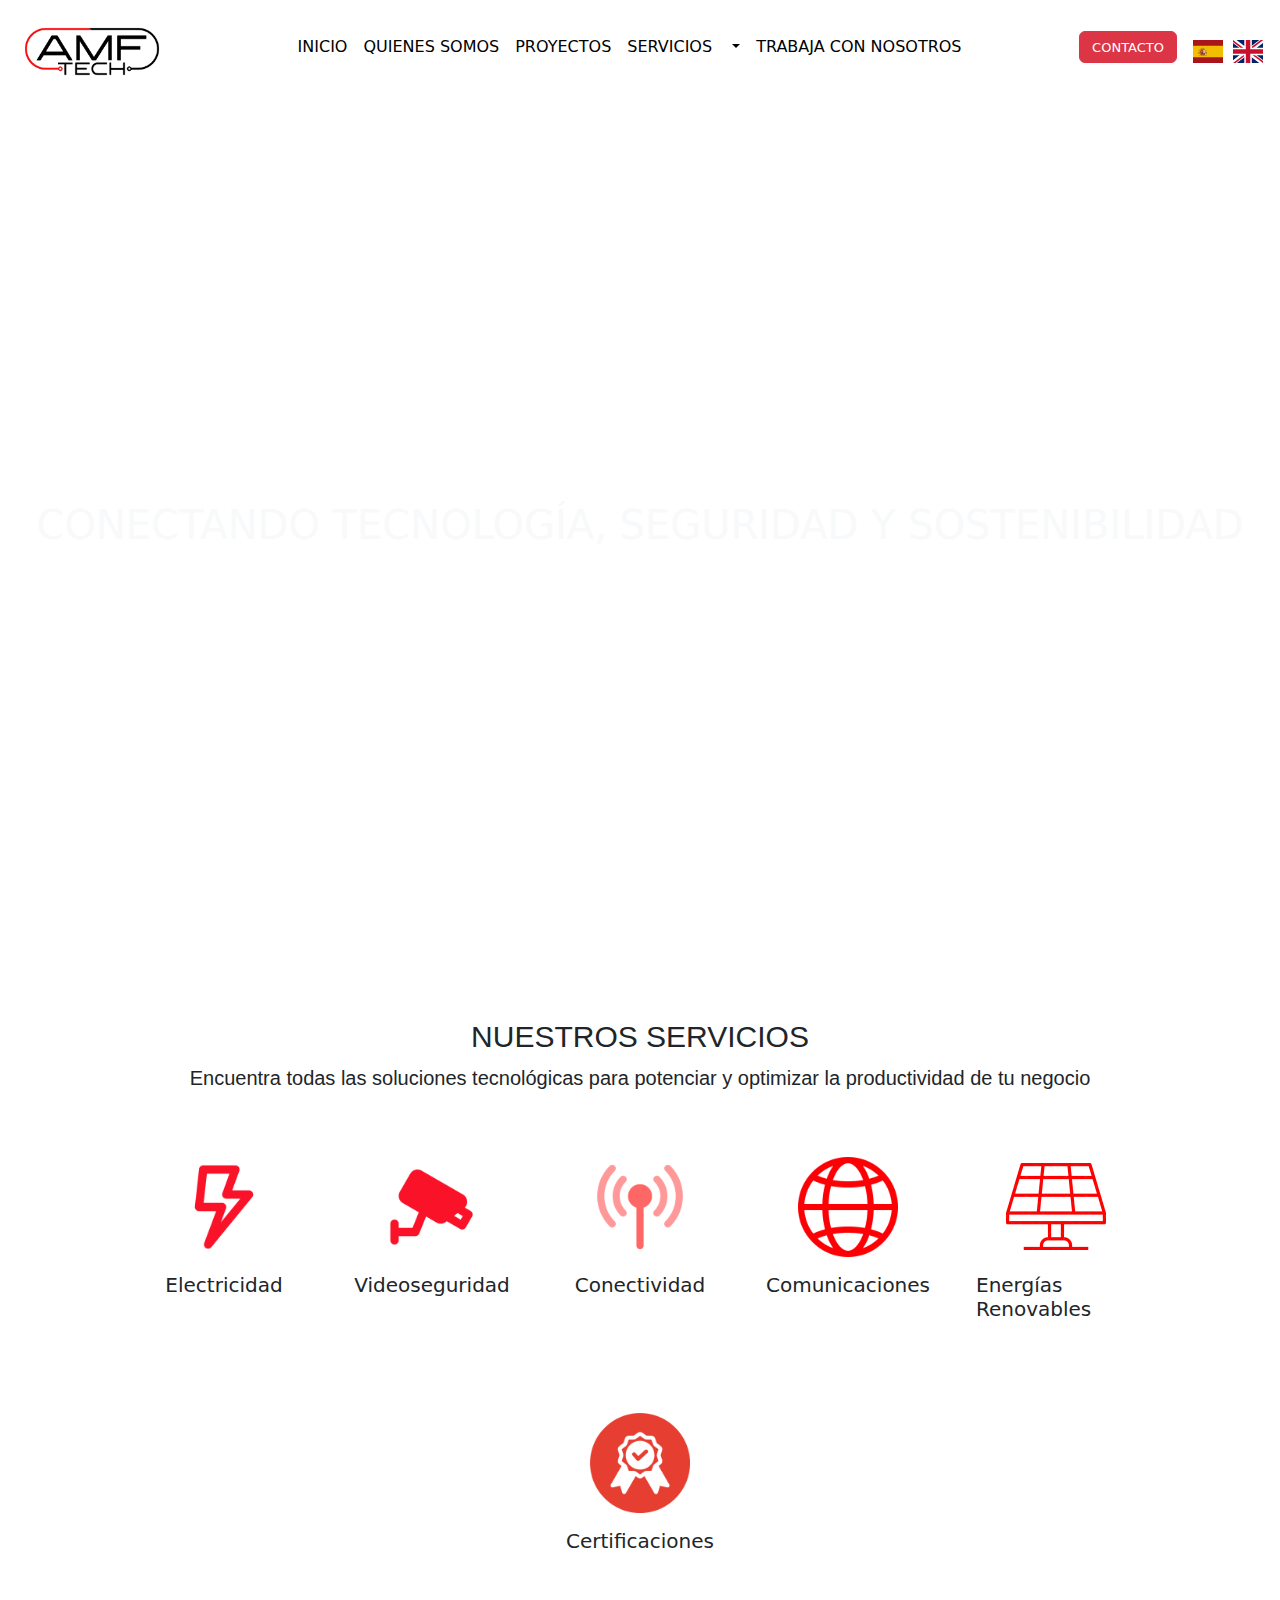
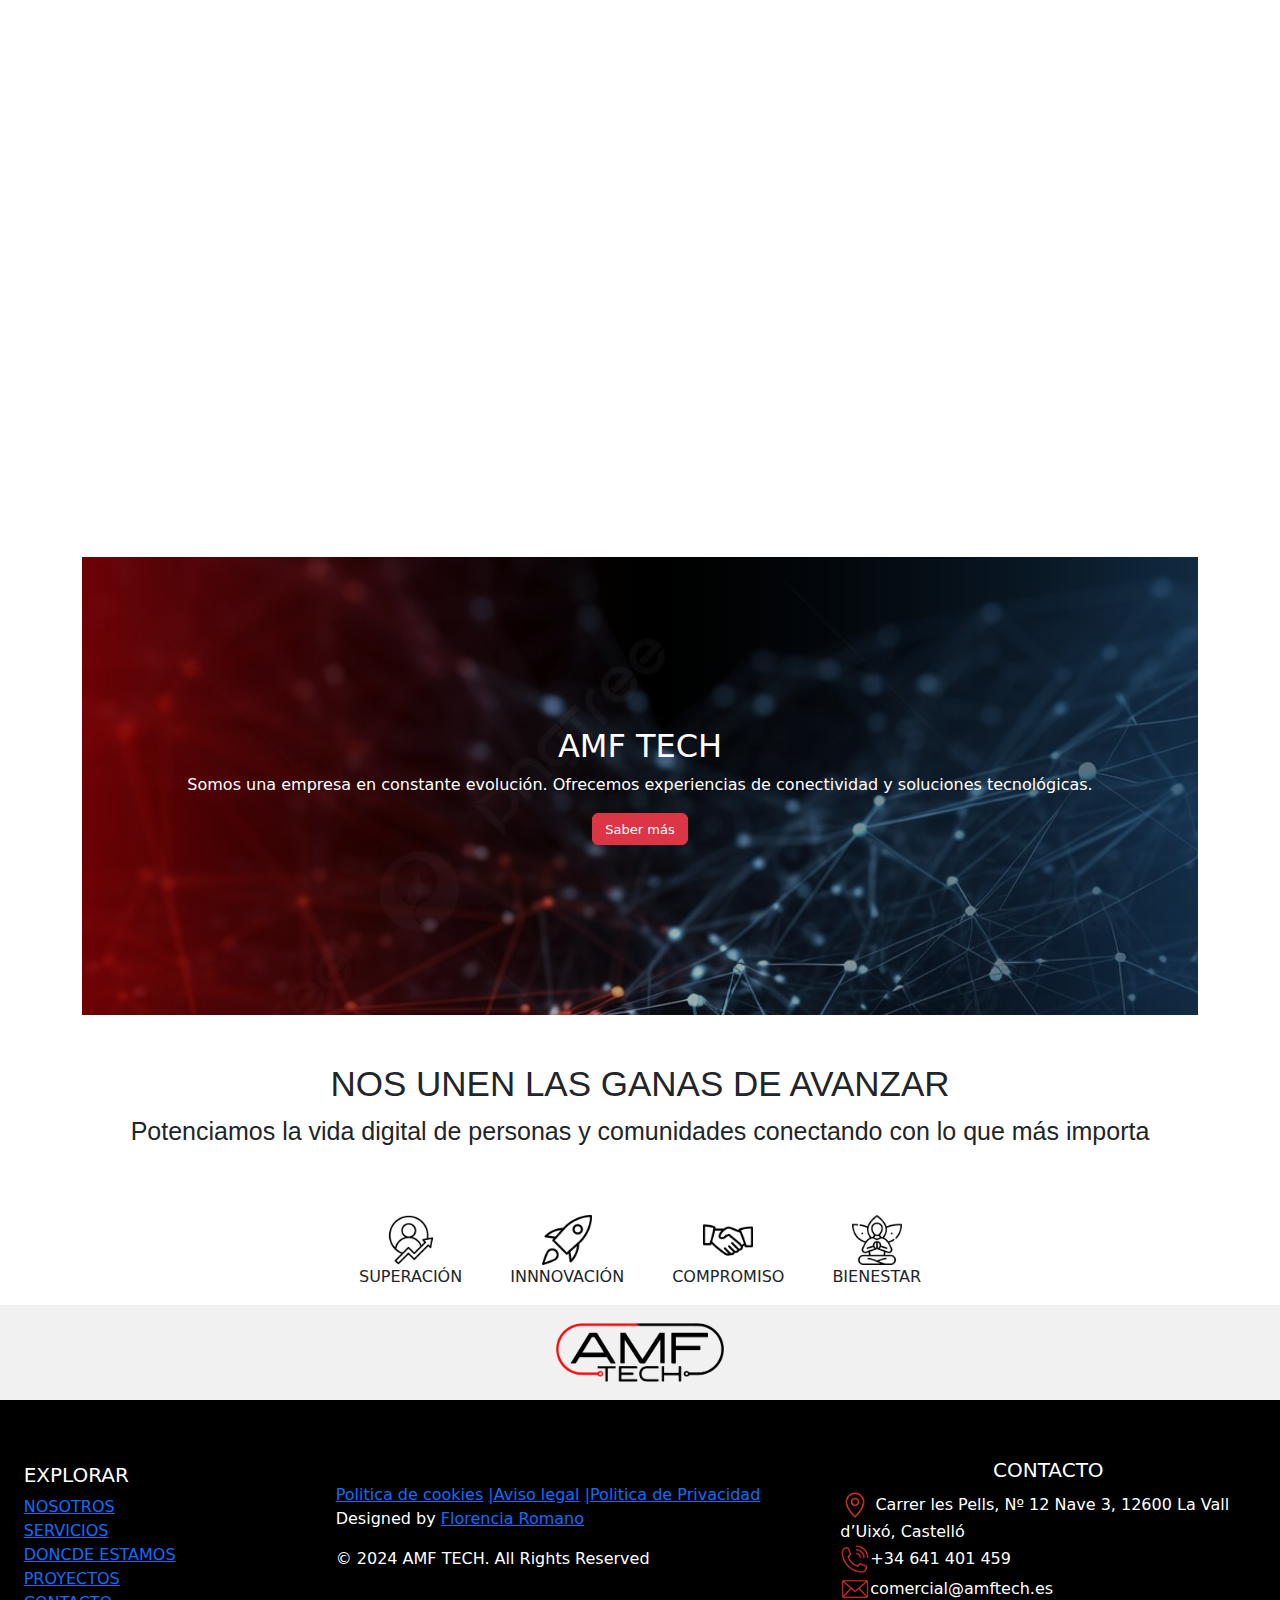
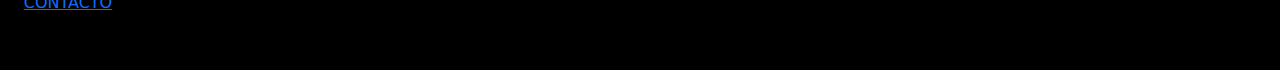
==== index.html @ 7badcde5 "certificaciones" ====
<!doctype html>
<html lang="en">

<head>
    <meta charset="utf-8">
    <meta name="viewport" content="width=device-width, initial-scale=1">
    <link rel="icon" type="image/x-icon" href="./Assets/icon.jpg">
    <title>AMFTech</title>
    <link href="https://cdn.jsdelivr.net/npm/bootstrap@5.3.3/dist/css/bootstrap.min.css" rel="stylesheet"
        integrity="sha384-QWTKZyjpPEjISv5WaRU9OFeRpok6YctnYmDr5pNlyT2bRjXh0JMhjY6hW+ALEwIH" crossorigin="anonymous">
    <link rel="stylesheet" href="./style.css">
</head>

<body class="p-0">
    <!-- BARRA NAVEGACION -->
    <!-- <nav class="navbar navbar-expand-lg bg-body-black"
        style="background-color: rgba(255, 255, 255, 0.164); color: rgb(255, 255, 255);">
        <div class="container-fluid">
            <a class="navbar-brand" href="./Index.html"><img src="./Assets/logo.png" alt="" width="160"></a>
            <button class="navbar-toggler" type="button" data-bs-toggle="collapse" data-bs-target="#navbarNavDropdown"
                aria-controls="navbarNavDropdown" aria-expanded="false" aria-label="Toggle navigation">
                <span class="navbar-toggler-icon"></span>
            </button>
            <div class="collapse navbar-collapse d-flex justify-content-center" id="navbarNavDropdown">
                <ul class="navbar-nav">
                    <li class="nav-item" style="color: rgb(255, 255, 255);">
                        <a class="nav-link active" style="color: rgb(255, 255, 255);" aria-current="page"
                            href="./Index.html" data-section="index" data-value="navBarMenu1">INICIO</a>
                    </li>
                    <li class="nav-item">
                        <a class="nav-link" style="color: rgb(255, 255, 255)" href="./quienessomos.html"
                        data-section="index" data-value="navBarMenu2">QUIENES
                            SOMOS</a>
                    </li>
                    <li class="nav-item">
                        <a class="nav-link" style="color: rgb(255, 255, 255)" href="#"
                        data-section="index" data-value="navBarMenu3">PROYECTOS</a>
                    </li>
                    <li class="nav-item">
                        <a class="nav-link" style="color: rgb(255, 255, 255)" href=".//servicios.html"
                        data-section="index" data-value="navBarMenu4">SERVICIOS</a>
                    </li>
                    <li class="nav-item dropdown">
                        <a class="nav-link dropdown-toggle" style="color: rgb(255, 255, 255)" href="./servicios.html"
                            role="button" data-bs-toggle="dropdown" aria-expanded="false">

                        </a>
                        <ul class="dropdown-menu">
                            <li><a class="dropdown-item" href="./comunicaciones.html" data-section="index" data-value="navBarMenu7">COMUNICACIONES</a></li>
                            <li><a class="dropdown-item" href="./electricidad.html"data-section="index" data-value="navBarMenu8">ELECTRICIDAD</a></li>
                            <li><a class="dropdown-item" href="./energiasRenovables.html" data-section="index" data-value="navBarMenu9">ENERGIAS RENOVABLES</a></li>
                            <li><a class="dropdown-item" href="./operadorInternet.html" data-section="index" data-value="navBarMenu10">OPERADOR DE INTERNET</a></li>
                            <li><a class="dropdown-item" href="/videoseguridad.html" data-section="index" data-value="navBarMenu11">VIDEOSEGURIDAD</a></li>
                        </ul>
                    </li>
                    <li class="nav-item">
                        <a class="nav-link" style="color: rgb(255, 255, 255)" href="./trabajaconnosotros.html"
                        data-section="index" data-value="navBarMenu5">TRABAJA
                            CON
                            NOSOTROS</a>
                    </li>
                </ul>

                <a href="./contacto.html" class="btn btn-danger w-40"
                    style="height: 2rem; font-size: 13px; color: white;"
                    data-section="index" data-value="navBarMenu6">CONTACTO</a>
            </div>

            <div class="switches">
                <div id="toggle-theme" class="toggle-theme">

                </div>
            </div>
            <div id="flags" class="flags">
                <div class="flags__item" data-language="es">
                    <img src="./Assets//es.svg" alt="" class="flags__img">
                </div>
                <div class="flags__item" data-language="en">
                    <img src="./Assets//gb.svg" alt="" class="flags__img">
                </div>
            </div>

        </div>
    </nav> -->

    <!-- ENCABEZADO y video -->

    <!-- ENCABEZADO y video -->
    <!-- <div class="ratio-16x9 d-flex justify-content-center align-items-center video-banner">
        <video class="position-absolute top-0 start-0 w-100 h-100 object-fit-cover z-n1" src="./Assets/videocorto.mp4"
            autoplay muted loop class="background"></video>
        <h1 class="link-light buttom-2 fs-1 fw-light" style="color: white; margin-bottom: 5rem;" data-section="index"
            data-value="encabezado">CONECTANDO TECNOLOGÍA,
            SEGURIDAD Y SOSTENIBILIDAD <br>
            &nbsp; &nbsp; &nbsp; &nbsp; &nbsp; &nbsp; PARA IMPULSAR TU ÉXITO EMPRESARIAL</h1>
    </div> -->

    <!-- Navbar que anda -->
    <nav class="navbar navbar-expand-lg bg-body-black text-black myNavbar">
        <div class="container-fluid">
            <a class="navbar-brand" href="./ndex.html"><img src="./Assets/logo.png" alt="" width="160"></a>
            <button class="navbar-toggler" type="button" data-bs-toggle="collapse" data-bs-target="#navbarNavDropdown"
                aria-controls="navbarNavDropdown" aria-expanded="false" aria-label="Toggle navigation">
                <span class="navbar-toggler-icon"></span>
            </button>
            <div class="collapse navbar-collapse gap-2" id="navbarNavDropdown">
                <ul class="navbar-nav flex-grow-1 mb-2 justify-content-center">
                    <li class="nav-item" style="color: rgb(255, 255, 255);">
                        <a class="nav-link active" style="color: rgb(0, 0, 0);" aria-current="page"
                            href="./index.html" data-section="index" data-value="navBarMenu1">INICIO</a>
                    </li>
                    <li class="nav-item">
                        <a class="nav-link" style="color: rgb(0, 0, 0)" href="./quienessomos.html"
                            data-section="index" data-value="navBarMenu2">QUIENES
                            SOMOS</a>
                    </li>
                    <li class="nav-item">
                        <a class="nav-link" style="color: rgb(0, 0, 0)" href="#" data-section="index"
                            data-value="navBarMenu3">PROYECTOS</a>
                    </li>
                    <li class="nav-item">
                        <a class="nav-link" style="color: rgb(0, 0, 0)" href=".//servicios.html"
                            data-section="index" data-value="navBarMenu4">SERVICIOS</a>
                    </li>
                    <li class="nav-item dropdown">
                        <a class="nav-link dropdown-toggle" style="color: rgb(0, 0, 0)" href="./servicios.html"
                            role="button" data-bs-toggle="dropdown" aria-expanded="false">
                        </a>
                        <ul class="dropdown-menu">
                            <li><a class="dropdown-item" href="./comunicaciones.html" data-section="index"
                                    data-value="navBarMenu7">COMUNICACIONES</a></li>
                            <li><a class="dropdown-item" href="./electricidad.html" data-section="index"
                                    data-value="navBarMenu8">ELECTRICIDAD</a></li>
                            <li><a class="dropdown-item" href="./energiasRenovables.html" data-section="index"
                                    data-value="navBarMenu9">ENERGIAS RENOVABLES</a></li>
                            <li><a class="dropdown-item" href="./operadorInternet.html" data-section="index"
                                    data-value="navBarMenu10">OPERADOR DE INTERNET</a></li>
                            <li><a class="dropdown-item" href="/videoseguridad.html" data-section="index"
                                    data-value="navBarMenu11">VIDEOSEGURIDAD</a></li>
                                    <li><a class="dropdown-item" href="/videoseguridad.html" data-section="index"
                                        data-value="navBarMenu12">CERTIFICACIONES</a></li>
                        </ul>
                    </li>
                    <li class="nav-item">
                        <a class="nav-link" style="color: rgb(0, 0, 0)" href="./trabajaconnosotros.html"
                            data-section="index" data-value="navBarMenu5">TRABAJA
                            CON
                            NOSOTROS</a>
                    </li>
                </ul>
                <a href="./contacto.html" class="btn btn-danger w-40 mb-2"
                    style="height: 2rem; font-size: 13px; color: white;" data-section="index"
                    data-value="navBarMenu6">CONTACTO</a>
                <div class="switches">
                    <div id="toggle-theme" class="toggle-theme">

                    </div>
                </div>
                <div id="flags" class="flags">
                    <div class="flags__item" data-language="es">
                        <img src="./Assets//es.svg" alt="" class="flags__img">
                    </div>
                    <div class="flags__item" data-language="en">
                        <img src="./Assets//gb.svg" alt="" class="flags__img">
                    </div>
                </div>
            </div>
        </div>
    </nav>

    <div class="video-banner mb-3">
        <video class="position-absolute top-0 start-0 w-100 h-100 object-fit-cover z-n1" src="./Assets/videocorto.mp4"
            autoplay muted loop class="background"></video>
        <h1 class="link-light text-center fw-light" data-section="index" data-value="encabezado">CONECTANDO TECNOLOGÍA,
            SEGURIDAD Y SOSTENIBILIDAD</h1>
        <h2 class="text-center text-white">PARA IMPULSAR TU ÉXITO EMPRESARIAL</h2>
    </div>


    <!-- NUESTROS SERVICIOS -->
    <section class="container mt-2">



        <!-- <div class="container mt-5 d-flex flex-column justify-content align-items-center"> -->

        <h2 class="text-center" style="font-family:Arial, Helvetica, sans-serif;
                font-size: 30px;" data-section="index" data-value="nuestrosServicios">NUESTROS SERVICIOS</h2>
        <p class="text-center" style="font-family:Arial, Helvetica, sans-serif;
                font-size: 20px;" data-section="index" data-value="descripciondeServicios">Encuentra todas las
            soluciones tecnológicas para potenciar y optimizar la
            productividad de tu negocio</p>

        <div class="flex-wrap d-flex justify-content-center align-items-center w-100 gap-3 mt-5">

            <div class="card d-flex align-items-center serviceCard flex-column transitionAll border-0 pt-3"
                style="width: 12rem; height: 15rem">
                <img src="./Assets/rayo.png" class="card-img-top" alt="..."
                    style="width: 100px; height: 100px; object-fit:contain">
                <div class="card-body d-flex flex-column flex-grow-1">
                    <h5 class="card-title" data-section="index" data-value="servicioUno">Electricidad</h5>
                    <a href="./electricidad.html" class="btn btn-outline-danger d-none transitionAll">Ver más</a>
                </div>
            </div>

            <div class="card d-flex align-items-center serviceCard flex-column transitionAll border-0 pt-3"
                style="width: 12rem; height: 15rem">
                <img src="./Assets/camarita.png" class="card-img-top" alt="..."
                    style="width: 100px; height: 100px; object-fit:contain">
                <div class="card-body d-flex flex-column flex-grow-1">
                    <h5 class="card-title" data-section="index" data-value="servicioDos">Videoseguridad</h5>
                    <a href="./videoseguridad.html" class="btn btn-outline-danger d-none transitionAll">Ver más</a>
                </div>
            </div>

            <div class="card d-flex align-items-center serviceCard flex-column transitionAll border-0 pt-3"
                style="width: 12rem; height: 15rem">
                <img src="./Assets//antena.png" class="card-img-top" alt="..."
                    style="width: 100px; height: 100px; object-fit:contain">
                <div class="card-body d-flex flex-column flex-grow-1">
                    <h5 class="card-title" data-section="index" data-value="servicioTres">Conectividad</h5>
                    <a href="#" class="btn btn-outline-danger d-none transitionAll">Ver más</a>
                </div>
            </div>

            <div class="card d-flex align-items-center serviceCard flex-column transitionAll border-0 pt-3"
                style="width: 12rem; height: 15rem">
                <img src="./Assets//internet.png" class="card-img-top" alt="..."
                    style="width: 100px; height: 100px; object-fit:contain">
                <div class="card-body d-flex flex-column flex-grow-1">
                    <h5 class="card-title" data-section="index" data-value="servicioCuatro">Comunicaciones</h5>
                    <a href="#" class="btn btn-outline-danger d-none transitionAll">Ver más</a>
                </div>
            </div>

            <div class="card d-flex align-items-center serviceCard flex-column transitionAll border-0 pt-3"
                style="width: 12rem; height: 15rem">
                <img src="./Assets/panel solar.png" class="card-img-top" alt="..."
                    style="width: 100px; height: 100px; object-fit:contain">
                <div class="card-body d-flex flex-column flex-grow-1">
                    <h5 class="card-title" data-section="index" data-value="servicioCinco">Energías Renovables</h5>
                    <a href="./energiasRenovables.html" class="btn btn-outline-danger d-none transitionAll">Ver más</a>
                </div>
            </div>

            <div class="card d-flex align-items-center serviceCard flex-column transitionAll border-0 pt-3"
                style="width: 12rem; height: 15rem">
                <img src="./Assets/certificacion.png" class="card-img-top" alt="..."
                    style="width: 100px; height: 100px; object-fit:contain">
                <div class="card-body d-flex flex-column flex-grow-1">
                    <h5 class="card-title" data-section="index" data-value="servicioSeis">Certificaciones</h5>
                    <a href="#" class="btn btn-outline-danger d-none transitionAll">Ver más</a>
                </div>
            </div>


        </div>


    </section>


    <!-- VIDEO -->

    <div class="container d-flex flex-column flex-md-row flex-wrap justify-content-center mt-5" style="width: 100%;">
        <div class="w-100 w-md-50" style="margin-top: 0.4rem;">
            <iframe width="600" height="315" src="https://www.youtube.com/embed/pzgZtTkiKrE?si=cWjd8iOMXZw8zYAb"
                title="YouTube video player" frameborder="0"
                allow="accelerometer; autoplay; clipboard-write; encrypted-media; gyroscope; picture-in-picture; web-share"
                referrerpolicy="strict-origin-when-cross-origin" allowfullscreen style="width: 100% !important; 
        height: 51vh !important;"></iframe>
        </div>

        <div class="d-flex justify-content-center align-items-center flex-column w-100 w-md-50" style="background-image: url(./Assets//WhatsApp\ Image\ 2024-05-20\ at\ 7.41.03\ AM.jpeg);
     height: 50.9vh;">
            <h2 style="color: white;">AMF TECH</h2>
            <p class="text-center" style="color: white;" data-section="index" data-value="descripcionVideo">Somos una
                empresa en constante evolución.

                Ofrecemos experiencias de conectividad y soluciones tecnológicas.</p>

            <a href="./quienessomos.html" class="btn btn-danger w-40"
                style="height: 2rem; font-size: 13px; color: white;" data-section="index" data-value="botonVideoP">Saber
                más</a>
        </div>
    </div>


    <!-- ICONOS AVANZAR-->

    <div class=" container d-flex flex-column align-items-center justify-content-center my-5">
        <h2 style="font-family:Arial, Helvetica, sans-serif; font-size: 35px;" data-section="index"
            data-value="sectionAvanzar">NOS UNEN LAS GANAS DE AVANZAR</h2>
        <p style="font-family:Arial, Helvetica, sans-serif; font-size: 25px;" data-section="index"
            data-value="descriptionAvanzar">Potenciamos la vida digital de personas y
            comunidades conectando con lo que más importa</p>
    </div>
    <div class=" d-flex flex-column flex-md-row align-items-center justify-content-center flex-wrap gap-5">
        <div class="d-flex flex-column align-items-center justify-content-center">
            <img src="./Assets//superacion.png" alt="" width="50">
            <p data-section="index" data-value="avanzarIcon1">SUPERACIÓN</p>
        </div>
        <div class="d-flex flex-column align-items-center justify-content-center">
            <img src="./Assets//innovacion.png" alt="" width="50">
            <p data-section="index" data-value="avanzarIcon2">INNNOVACIÓN</p>
        </div>
        <div class="d-flex flex-column align-items-center justify-content-center">
            <img src="./Assets//compromiso2.png" alt="" width="50">
            <p data-section="index" data-value="avanzarIcon3">COMPROMISO</p>
        </div>
        <div class="d-flex flex-column align-items-center justify-content-center">
            <img src="./Assets//bienestar.png" alt="" width="50">
            <p data-section="index" data-value="avanzarIcon4">BIENESTAR</p>
        </div>

    </div>

    <div class="d-flex align-items-center justify-content-center" style="background-color: rgba(0, 0, 0, 0.055);">
        <img src="./Assets//logo.png" alt="" width="200">
    </div>

    <!-- SCROLL TO TOP -->
    <button type="button" class="btn btn-danger btn-floating btn-lg" id="btn-back-to-top"><svg
            xmlns="http://www.w3.org/2000/svg" width="16" height="16" fill="currentColor" class="bi bi-arrow-up"
            viewBox="0 0 16 16">
            <path fill-rule="evenodd"
                d="M8 15a.5.5 0 0 0 .5-.5V2.707l3.146 3.147a.5.5 0 0 0 .708-.708l-4-4a.5.5 0 0 0-.708 0l-4 4a.5.5 0 1 0 .708.708L7.5 2.707V14.5a.5.5 0 0 0 .5.5" />
        </svg>
        <i class="fas fa-arrow-up"></i>
    </button>

    <script src="https://cdn.jsdelivr.net/npm/bootstrap@5.3.3/dist/js/bootstrap.bundle.min.js"
        integrity="sha384-YvpcrYf0tY3lHB60NNkmXc5s9fDVZLESaAA55NDzOxhy9GkcIdslK1eN7N6jIeHz"
        crossorigin="anonymous"></script>

    <footer class="bg-light d-flex justify-content-center align-items-center flex-column ">
        <div class="container p-3 d-flex align-items-center justify-content-center flex-column flex-lg-row" style="background-color: rgb(0, 0, 0);
        min-width: 100%;
        min-height: 30vh;">

            <div class="col-md-3 mt-4">
                <h5 style="color: white;">EXPLORAR</h5>
                <ul class="list-unstyled" style="color: white;">
                    <li><a href="/quienessomos.html">NOSOTROS</a></li>
                    <li><a href="./servicios.html">SERVICIOS</a></li>
                    <li><a href="#">DONCDE ESTAMOS</a></li>
                    <li><a href="#">PROYECTOS</a></li>
                    <li><a href="./contacto.html">CONTACTO</a></li>
                </ul>
            </div>

            <div class="d-flex flex-column align-items-center justify-content-center">
                <div>
                    <a href="https://quizzical-maxwell.82-165-2-112.plesk.page/politica-de-cookies/">Politica de
                        cookies</a>
                    <a href="https://quizzical-maxwell.82-165-2-112.plesk.page/aviso-legal/">|Aviso legal</a>
                    <a href="">|Politica de Privacidad</a>
                    <p style="color: white;">Designed by <a href="">Florencia Romano</a></p>
                    <p style="color: white;">© 2024 AMF TECH. All Rights Reserved</p>
                </div>
            </div>

            <div class=" mt-2 col-md-4 d-flex flex-column justify-content-center align-items-center"
                style="margin-left: 5rem;">
                <h5 style="color: white;">CONTACTO</h5>
                <ul class="list-unstyled" style="color: white;">
                    <li><img src="./Assets//gps-red.png" alt="" width="30"> Carrer les Pells, Nº 12 Nave 3,
                        12600 La Vall d’Uixó, Castelló</li>
                    <li> <img src="./Assets//phone-red.png" alt="" width="30">+34 641 401 459</li>
                    <li> <img src="./Assets//email-reds.png" alt="" width="30">comercial@amftech.es</li>
                </ul>
            </div>

        </div>
    </footer>

    <script src="./index.js"></script>
</body>

</html>
---- style.css ----
.masthead {
    background-size: cover !important;
    min-height: 60vh !important;
    color: white !important;
}

.cardActive {
    /* color de fondo negro y letra blanca */
    background-color: black;
    color: white;
}

.transitionAll {
    transition: all 0.5s ease-in-out;
}

.showP {
    display: block !important;
    color: white;
}

#wrapper {
    display: flex;
    flex-direction: column;
    align-items: center;
    margin-top: 5rem;
}

form {
    display: flex;
    flex-direction: column;
    justify-content: center;
    text-align: center;
    align-items: center;
    box-shadow: 0 0 20px rgba(0, 0, 0, 0.2);
    border-radius: 20px;
    padding: 50px 55px;
    height: 85vh;
}

label {
    color: #000000;
    font-size: 15px;
    font-weight: 500;
    margin-top: 10px;
}


input,
textarea {
    padding: 2%;
    border-radius: 2%;
    margin-bottom: 10px;
    background-color: #00000010;
    border: 2px solid #f0faf1;
    color: #000000;
    outline: none;
    width: 100%;
}

input::placeholder,
textarea::placeholder {
    color: rgba(0, 0, 0, 0.425);
}

.form-txt {
    margin-bottom: 20px;
    display: flex;
    justify-content: space-between;
    text-align: center;
}

.form-txt a {
    color: black;
    font-size: 14px;
    font-weight: 500;
    text-decoration: none;
}





@media(max-width:991px) {
   

    form {
        padding: 50px 30px;
        width: 100%;
    }

    input {
        pad: 15px;
    }


}

/* IDIOMA */

.toggle-theme__icon {
    margin-right: 0.5rem;
    width: 20px;
}

.flags {
    width: 75px;
    display: flex;
    gap: 10px;
}

.flags__item {
    width: 30px;
}

.flags__img {
    display: block;
    cursor: pointer;
    transition: transform 0.3s ease-in-out;
}

.flags__img:hover {
    transform: scale(1.1);
}

#btn-back-to-top {
    position: fixed;
    bottom: 30px;
    right: 30px;
    display: none;
}

.card-img {
    width: 100%;
    height: 250px;
}

/* body {
    background-color: gray;
} */

.myNavbar {
    background-color: rgba(255, 255, 255, 0.164) !important;
}

.video-banner {
    width: 100%;
    height: 100vh;
    position: relative;
    display: flex;
    flex-direction: column;
    justify-content: center;
    align-items: center;
}

.grow {
    flex-grow: 1 !important;
}

@media (max-width: 768px) {
    .video-banner {
        height: 50vh;
    }

    .flags {
        width: 100%;
        display: flex;
        justify-content: flex-end;
        gap: 10px;
    }
}
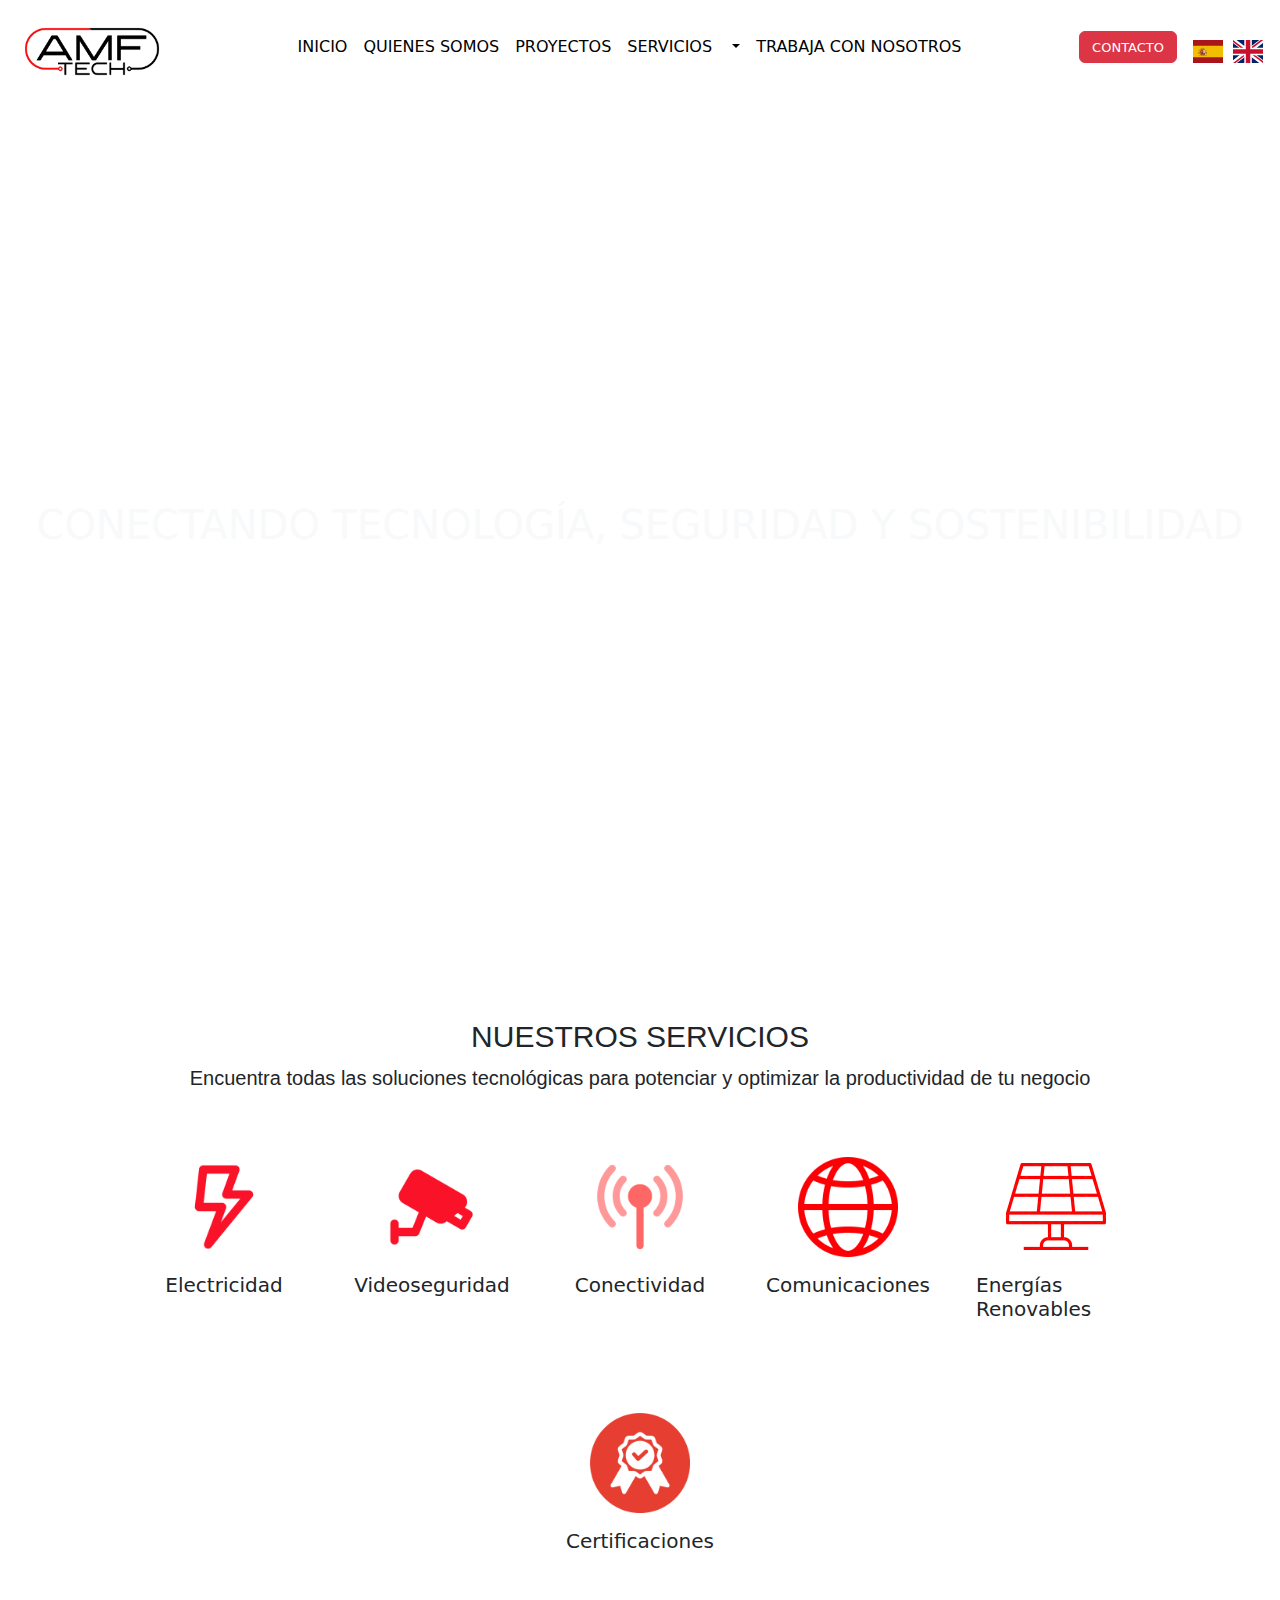
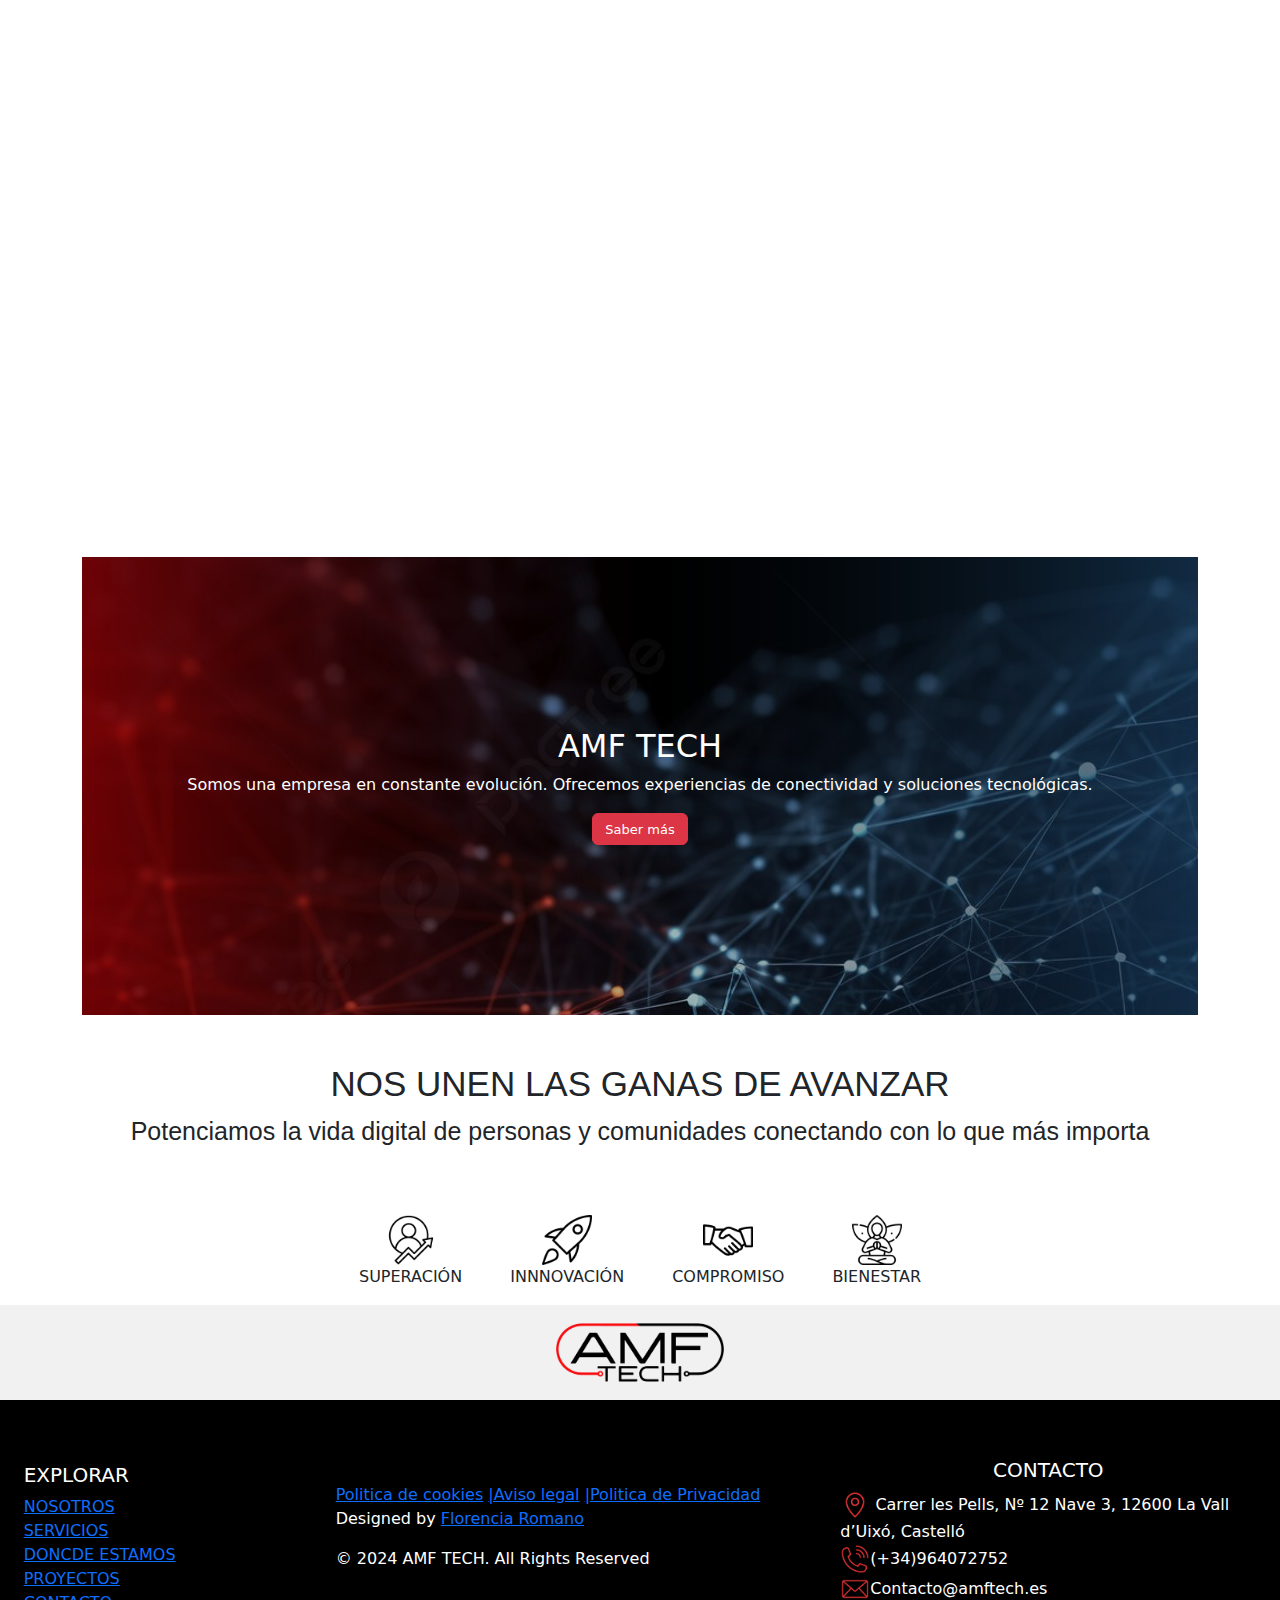
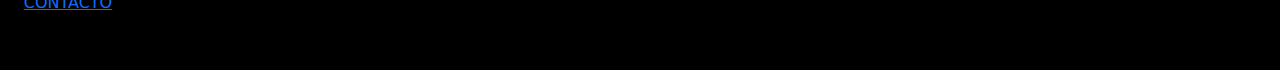
==== commit 3628928d: "ultimos cambios" ====
--- a/index.html
+++ b/index.html
@@ -137,7 +137,7 @@
                                     data-value="navBarMenu10">OPERADOR DE INTERNET</a></li>
                             <li><a class="dropdown-item" href="/videoseguridad.html" data-section="index"
                                     data-value="navBarMenu11">VIDEOSEGURIDAD</a></li>
-                                    <li><a class="dropdown-item" href="/videoseguridad.html" data-section="index"
+                                    <li><a class="dropdown-item" href="/certificaciones.html" data-section="index"
                                         data-value="navBarMenu12">CERTIFICACIONES</a></li>
                         </ul>
                     </li>
@@ -173,7 +173,7 @@
             autoplay muted loop class="background"></video>
         <h1 class="link-light text-center fw-light" data-section="index" data-value="encabezado">CONECTANDO TECNOLOGÍA,
             SEGURIDAD Y SOSTENIBILIDAD</h1>
-        <h2 class="text-center text-white">PARA IMPULSAR TU ÉXITO EMPRESARIAL</h2>
+        <h2 class="text-center text-white"  data-section="index" data-value="encabezado2" >PARA IMPULSAR TU ÉXITO EMPRESARIAL</h2>
     </div>
 
 
@@ -249,7 +249,7 @@
                     style="width: 100px; height: 100px; object-fit:contain">
                 <div class="card-body d-flex flex-column flex-grow-1">
                     <h5 class="card-title" data-section="index" data-value="servicioSeis">Certificaciones</h5>
-                    <a href="#" class="btn btn-outline-danger d-none transitionAll">Ver más</a>
+                    <a href="./certificaciones.html" class="btn btn-outline-danger d-none transitionAll">Ver más</a>
                 </div>
             </div>
 
@@ -366,8 +366,8 @@
                 <ul class="list-unstyled" style="color: white;">
                     <li><img src="./Assets//gps-red.png" alt="" width="30"> Carrer les Pells, Nº 12 Nave 3,
                         12600 La Vall d’Uixó, Castelló</li>
-                    <li> <img src="./Assets//phone-red.png" alt="" width="30">+34 641 401 459</li>
-                    <li> <img src="./Assets//email-reds.png" alt="" width="30">comercial@amftech.es</li>
+                        <li> <img src="./Assets//phone-red.png" alt="" width="30">(+34)964072752</li>
+                        <li> <img src="./Assets//email-reds.png" alt="" width="30">Contacto@amftech.es </li>
                 </ul>
             </div>
 
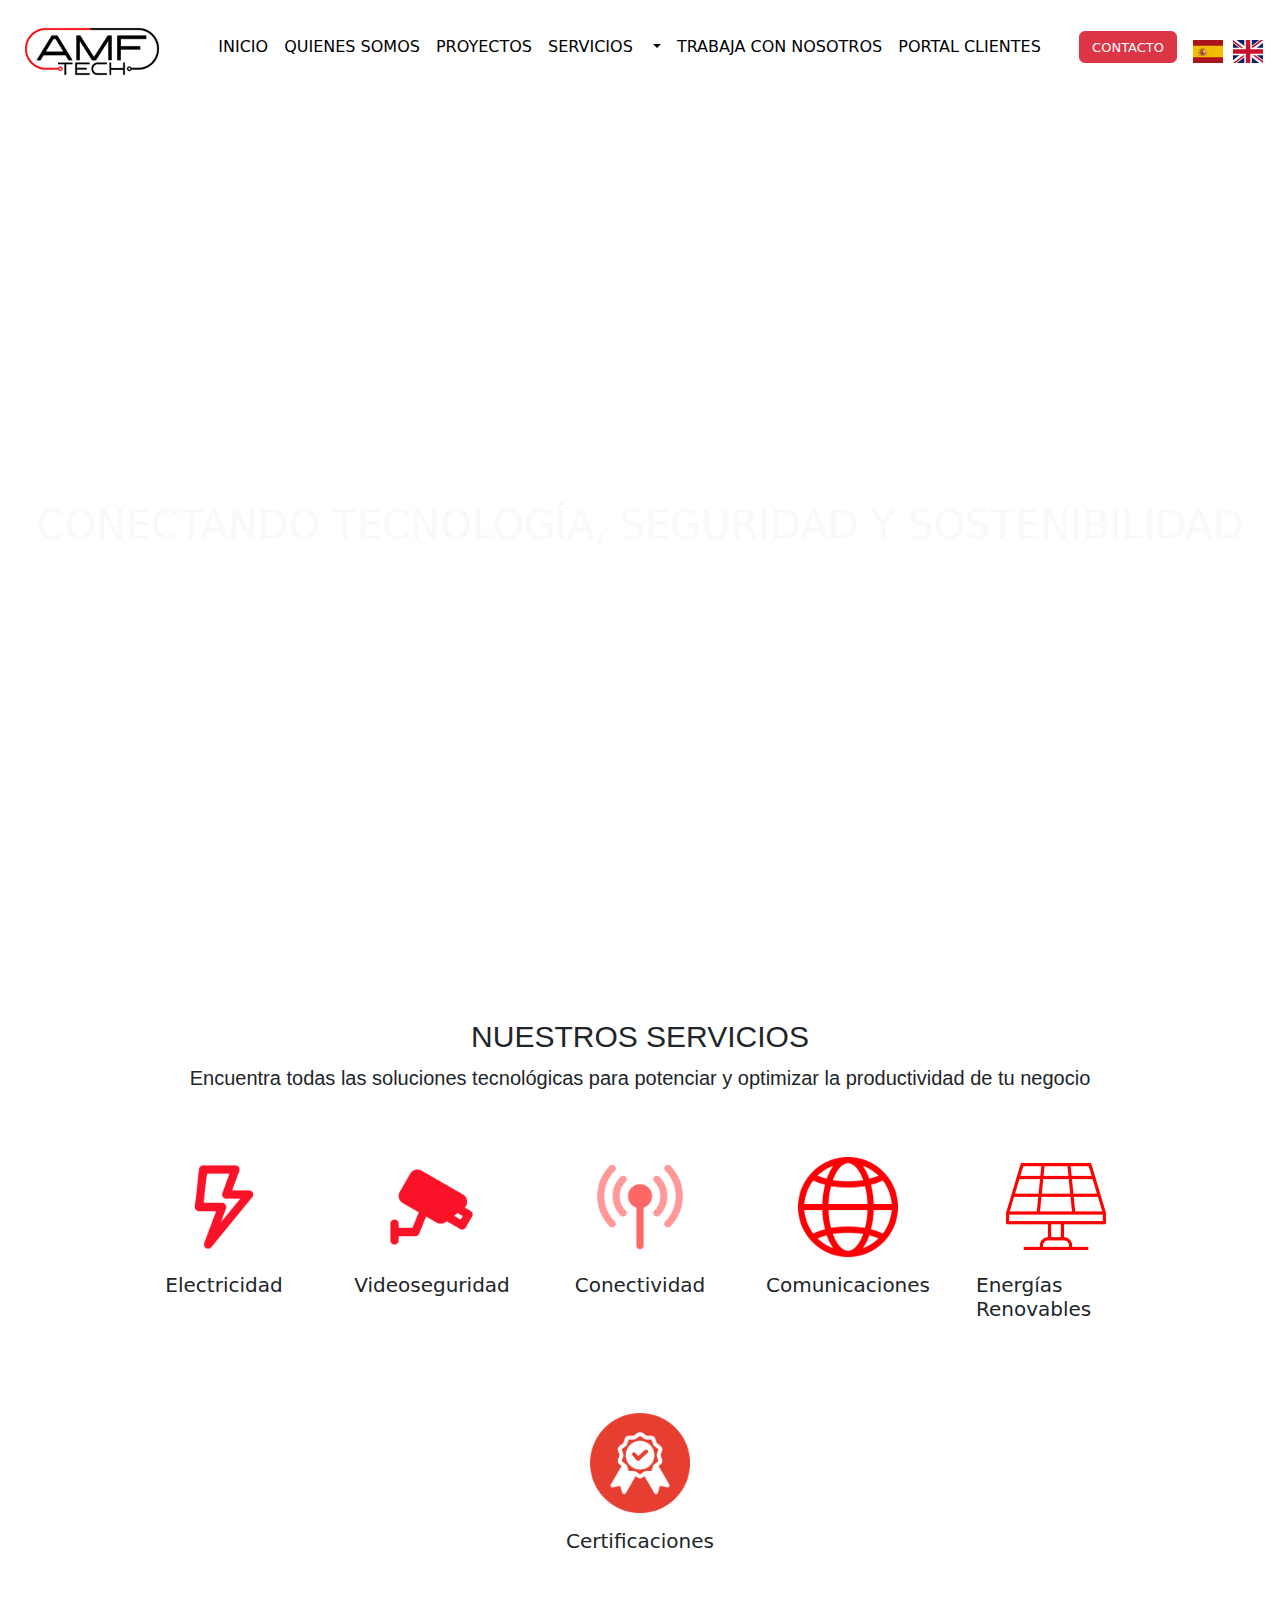
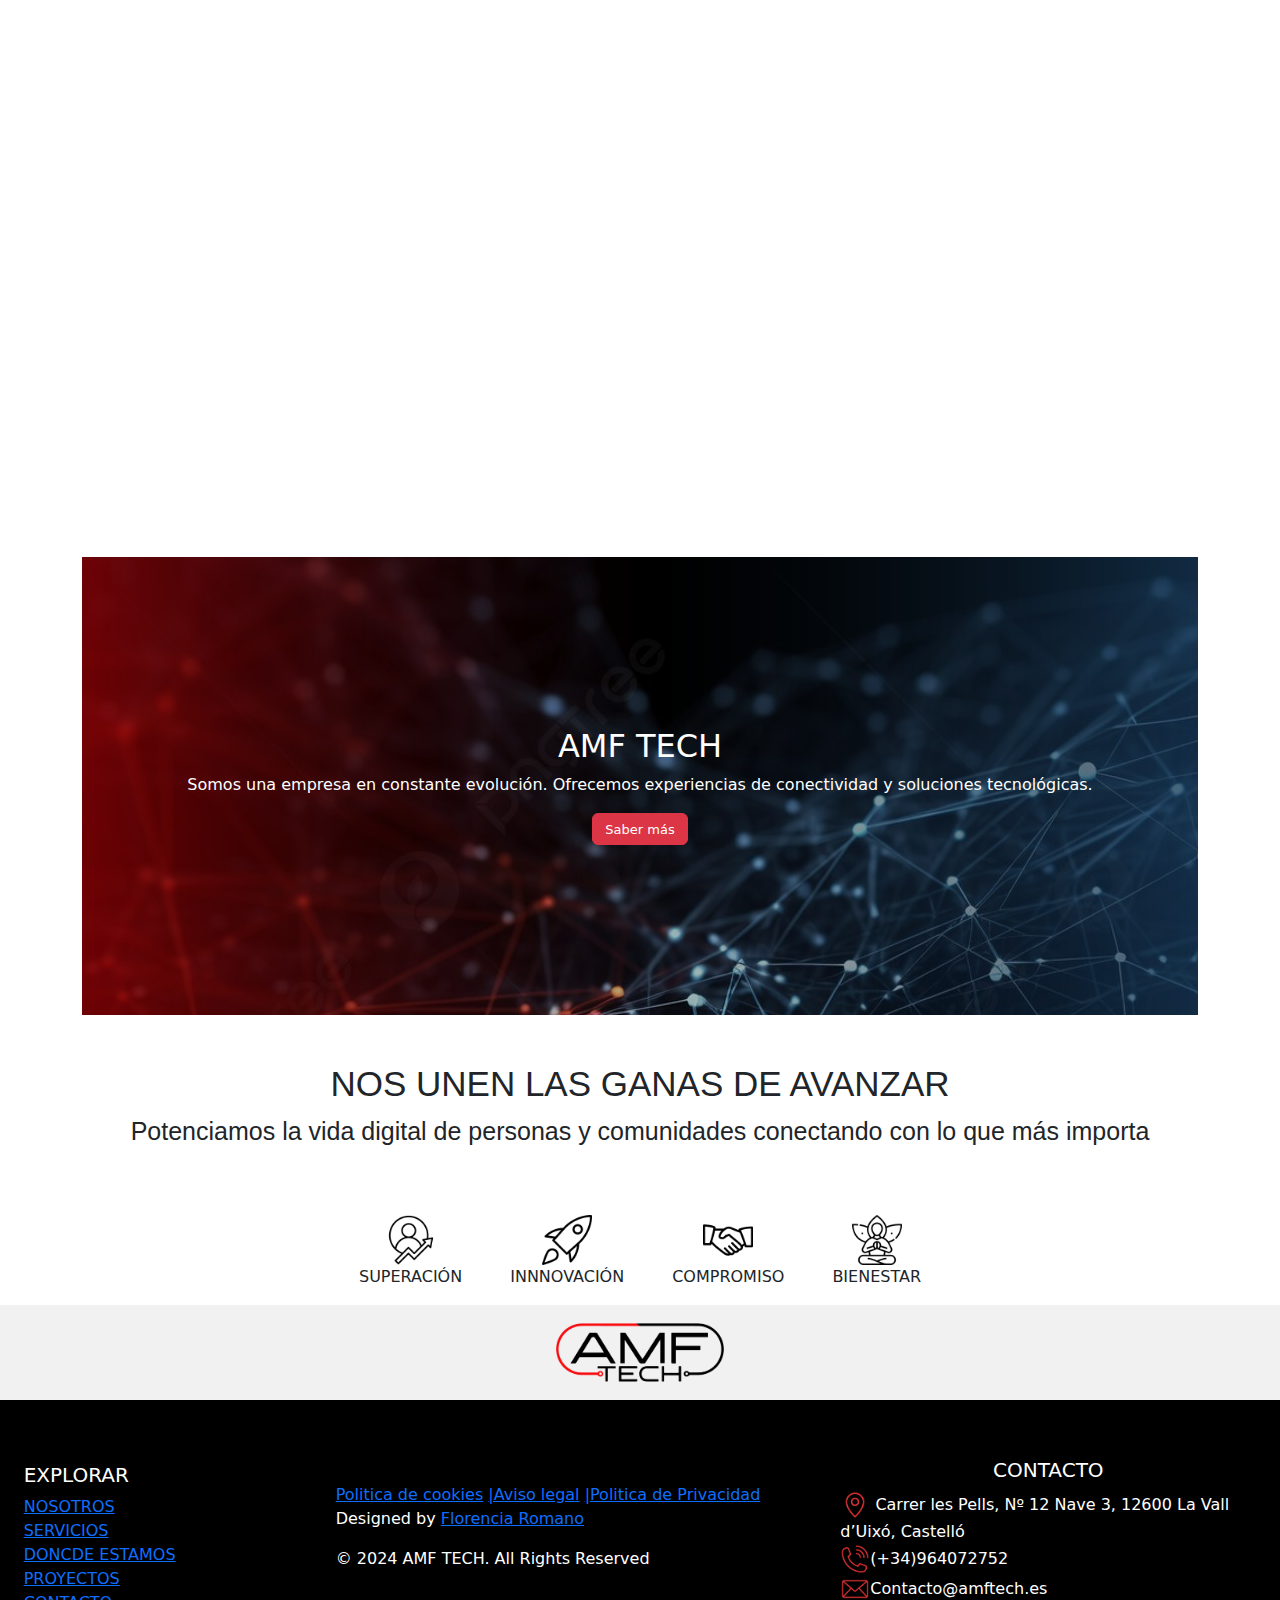
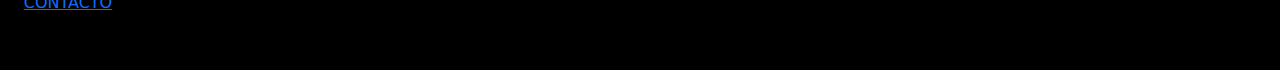
==== commit dcf2e8c4: "fin" ====
--- a/index.html
+++ b/index.html
@@ -147,6 +147,10 @@
                             CON
                             NOSOTROS</a>
                     </li>
+                    <li class="nav-item">
+                        <a class="nav-link" style="color: rgb(0, 0, 0)" href="./portalClientes.html"
+                            data-section="index" data-value="navBarMenu5">PORTAL CLIENTES</a>
+                    </li>
                 </ul>
                 <a href="./contacto.html" class="btn btn-danger w-40 mb-2"
                     style="height: 2rem; font-size: 13px; color: white;" data-section="index"
@@ -355,7 +359,7 @@
                         cookies</a>
                     <a href="https://quizzical-maxwell.82-165-2-112.plesk.page/aviso-legal/">|Aviso legal</a>
                     <a href="">|Politica de Privacidad</a>
-                    <p style="color: white;">Designed by <a href="">Florencia Romano</a></p>
+                    <p style="color: white;">Designed by <a href="https://www.linkedin.com/in/florencia-romano-4ba3481a0/">Florencia Romano</a></p>
                     <p style="color: white;">© 2024 AMF TECH. All Rights Reserved</p>
                 </div>
             </div>
--- a/style.css
+++ b/style.css
@@ -168,4 +168,12 @@
         justify-content: flex-end;
         gap: 10px;
     }
+
+    .fondoClientes{
+        background-image: url(./Assets/fondo.avif) !important;
+        background-repeat: no-repeat;
+        background-size: cover;
+        background-attachment: fixed;
+    
+    }
 }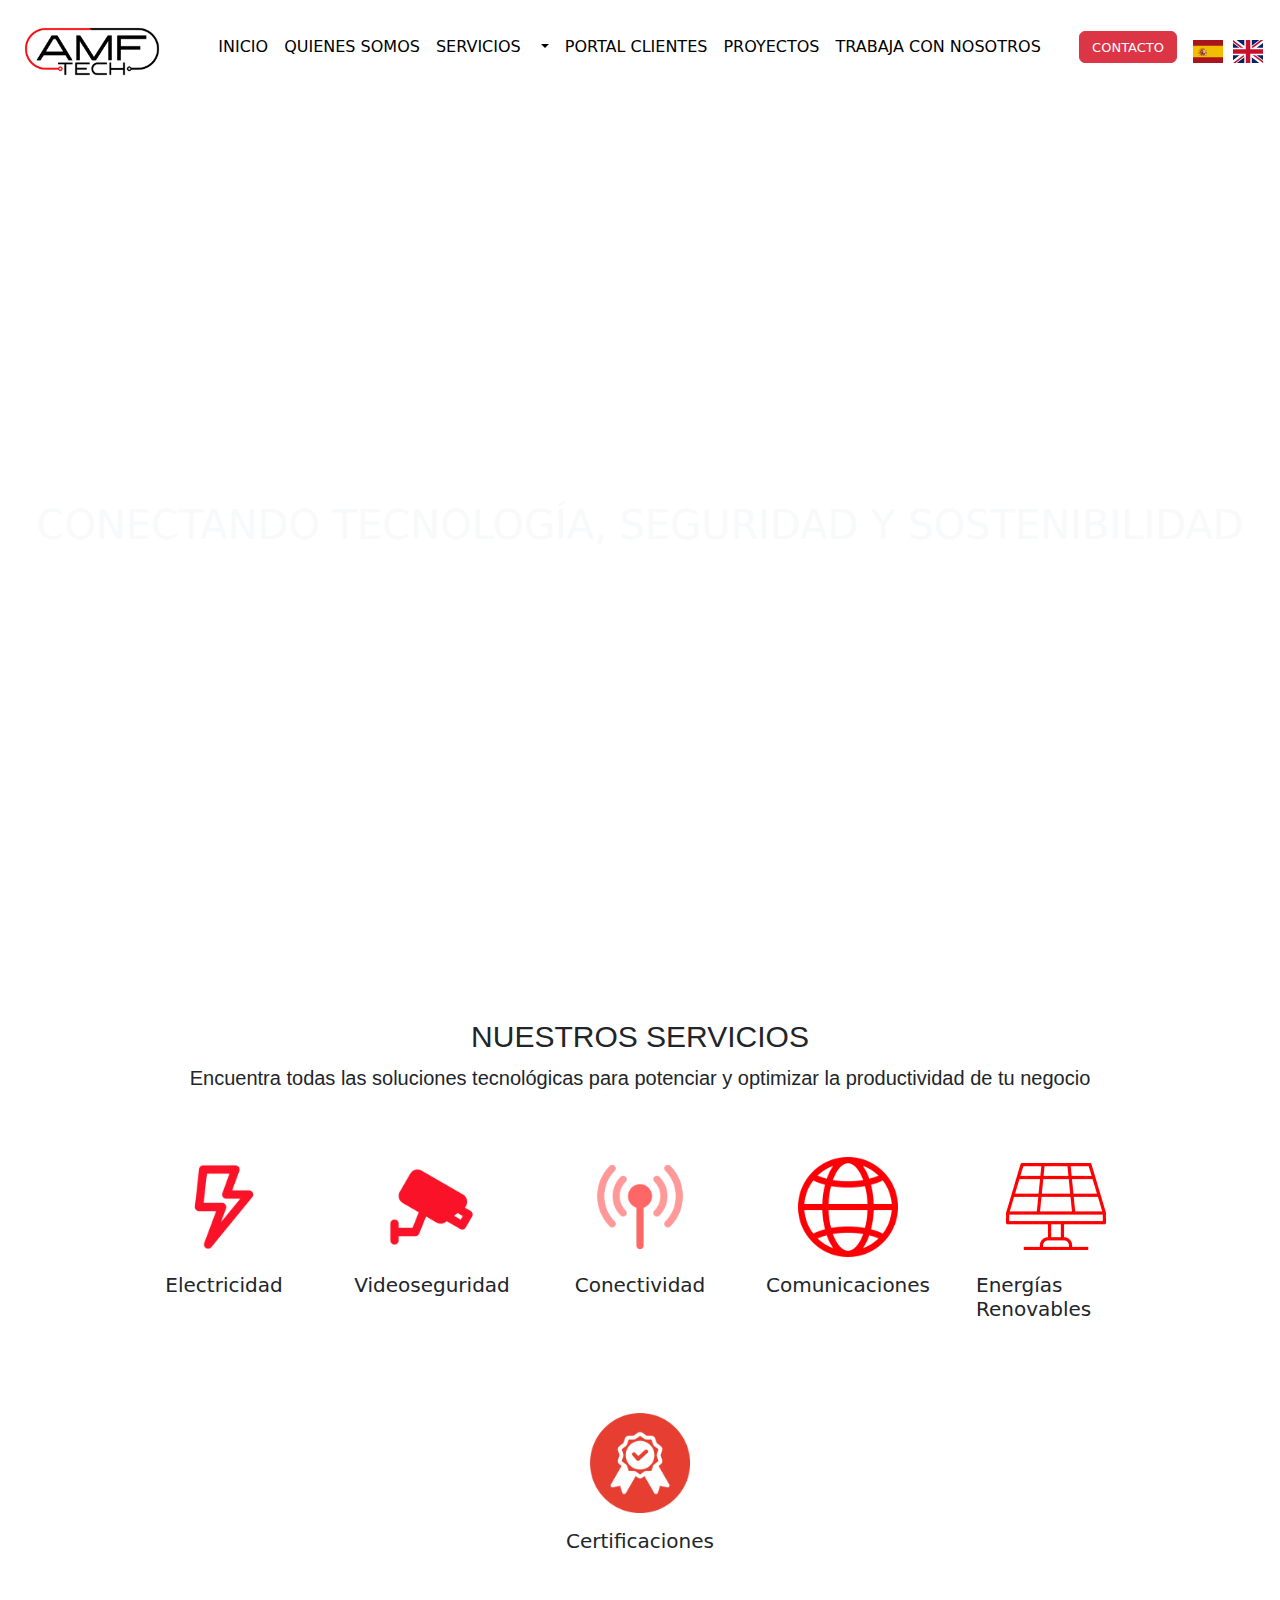
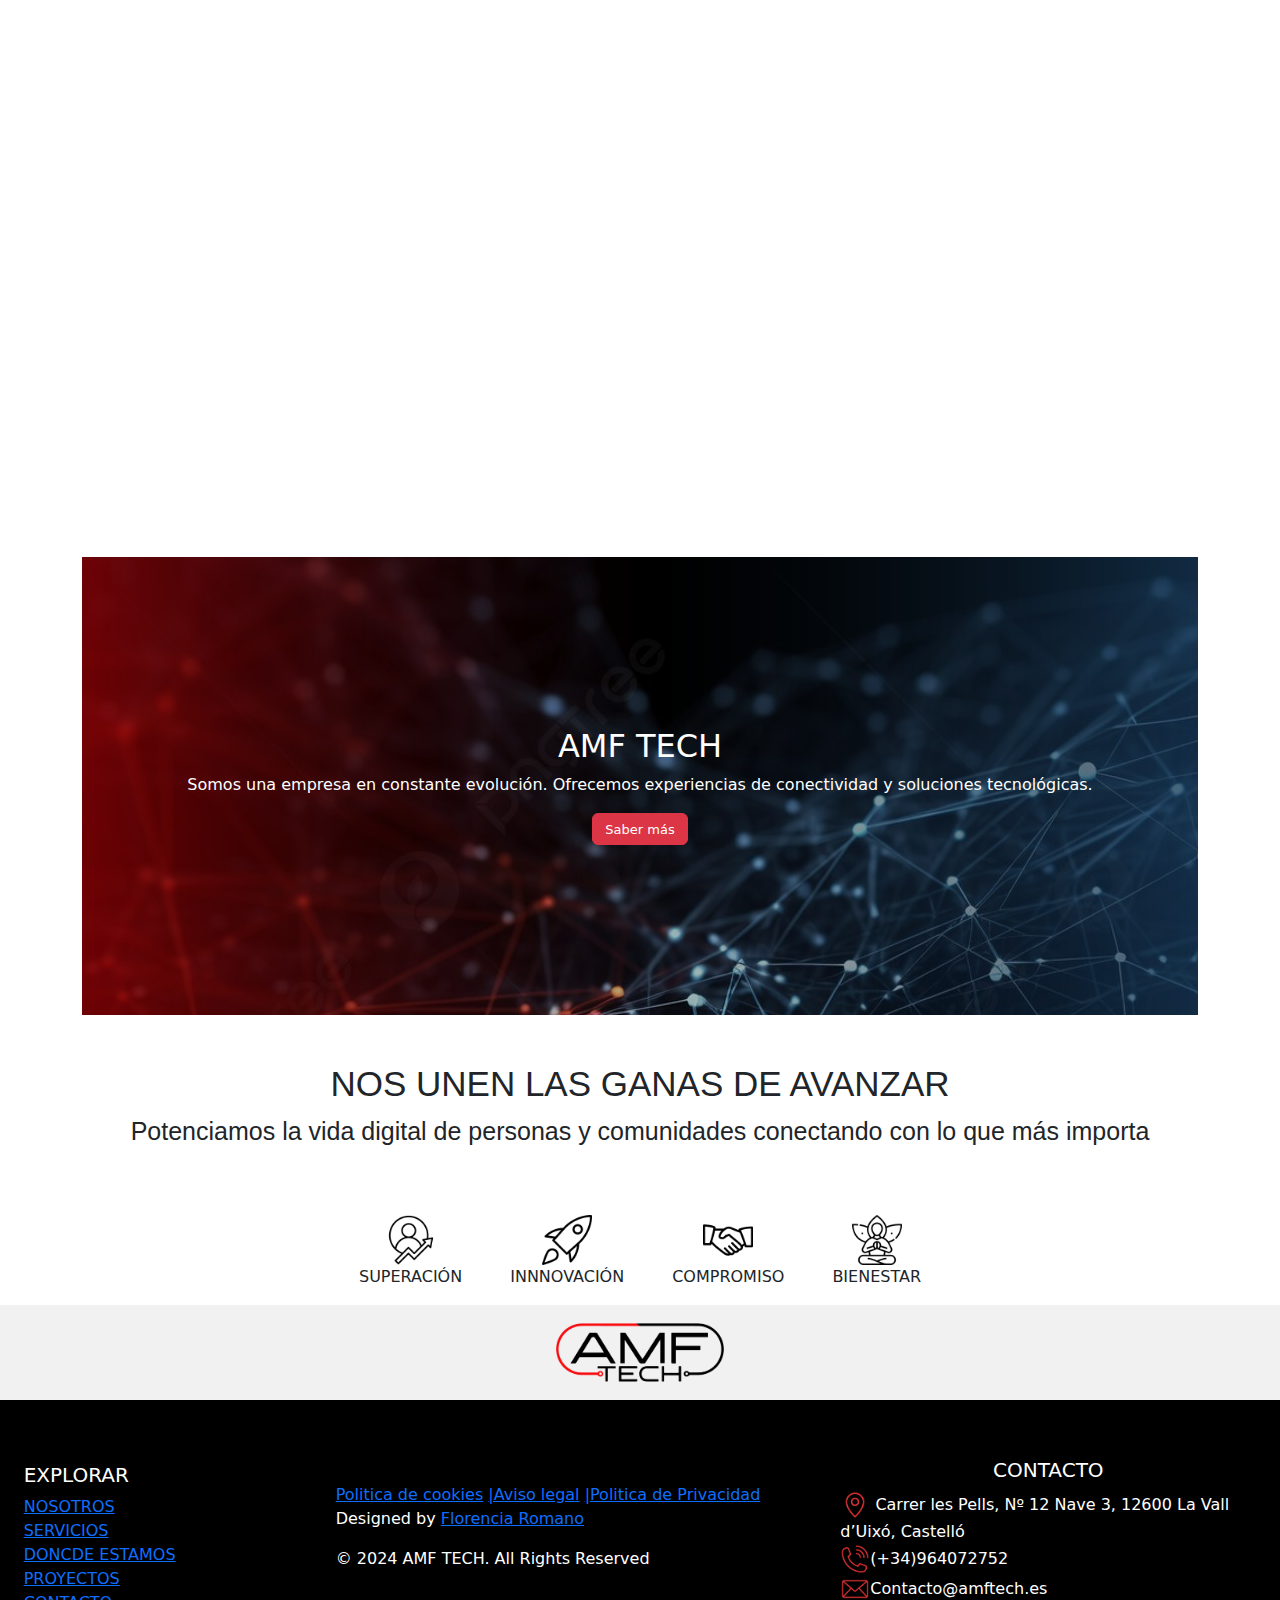
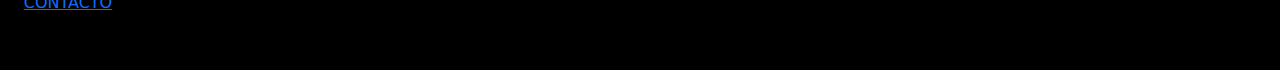
==== commit 9ff122ea: "lenguage fijo" ====
--- a/index.html
+++ b/index.html
@@ -113,10 +113,6 @@
                         <a class="nav-link" style="color: rgb(0, 0, 0)" href="./quienessomos.html"
                             data-section="index" data-value="navBarMenu2">QUIENES
                             SOMOS</a>
-                    </li>
-                    <li class="nav-item">
-                        <a class="nav-link" style="color: rgb(0, 0, 0)" href="#" data-section="index"
-                            data-value="navBarMenu3">PROYECTOS</a>
                     </li>
                     <li class="nav-item">
                         <a class="nav-link" style="color: rgb(0, 0, 0)" href=".//servicios.html"
@@ -142,15 +138,21 @@
                         </ul>
                     </li>
                     <li class="nav-item">
+                        <a class="nav-link" style="color: rgb(0, 0, 0)" href="./portalClientes.html"
+                            data-section="index" data-value="navBarMenu13">PORTAL CLIENTES</a>
+                    </li>
+                    <li class="nav-item">
+                        <a class="nav-link" style="color: rgb(0, 0, 0)" href="#" data-section="index"
+                            data-value="navBarMenu3">PROYECTOS</a>
+                    </li>
+                  
+                    <li class="nav-item">
                         <a class="nav-link" style="color: rgb(0, 0, 0)" href="./trabajaconnosotros.html"
                             data-section="index" data-value="navBarMenu5">TRABAJA
                             CON
                             NOSOTROS</a>
                     </li>
-                    <li class="nav-item">
-                        <a class="nav-link" style="color: rgb(0, 0, 0)" href="./portalClientes.html"
-                            data-section="index" data-value="navBarMenu5">PORTAL CLIENTES</a>
-                    </li>
+                   
                 </ul>
                 <a href="./contacto.html" class="btn btn-danger w-40 mb-2"
                     style="height: 2rem; font-size: 13px; color: white;" data-section="index"
@@ -203,7 +205,8 @@
                     style="width: 100px; height: 100px; object-fit:contain">
                 <div class="card-body d-flex flex-column flex-grow-1">
                     <h5 class="card-title" data-section="index" data-value="servicioUno">Electricidad</h5>
-                    <a href="./electricidad.html" class="btn btn-outline-danger d-none transitionAll">Ver más</a>
+                    <a href="./electricidad.html" class="btn btn-outline-danger d-none transitionAll"
+                    data-section="index" data-value="verMasServ">Ver más</a>
                 </div>
             </div>
 
@@ -213,7 +216,8 @@
                     style="width: 100px; height: 100px; object-fit:contain">
                 <div class="card-body d-flex flex-column flex-grow-1">
                     <h5 class="card-title" data-section="index" data-value="servicioDos">Videoseguridad</h5>
-                    <a href="./videoseguridad.html" class="btn btn-outline-danger d-none transitionAll">Ver más</a>
+                    <a href="./videoseguridad.html" class="btn btn-outline-danger d-none transitionAll"
+                    data-section="index" data-value="verMasServ">Ver más</a>
                 </div>
             </div>
 
@@ -223,7 +227,8 @@
                     style="width: 100px; height: 100px; object-fit:contain">
                 <div class="card-body d-flex flex-column flex-grow-1">
                     <h5 class="card-title" data-section="index" data-value="servicioTres">Conectividad</h5>
-                    <a href="#" class="btn btn-outline-danger d-none transitionAll">Ver más</a>
+                    <a href="#" class="btn btn-outline-danger d-none transitionAll"
+                    data-section="index" data-value="verMasServ">Ver más</a>
                 </div>
             </div>
 
@@ -233,7 +238,8 @@
                     style="width: 100px; height: 100px; object-fit:contain">
                 <div class="card-body d-flex flex-column flex-grow-1">
                     <h5 class="card-title" data-section="index" data-value="servicioCuatro">Comunicaciones</h5>
-                    <a href="#" class="btn btn-outline-danger d-none transitionAll">Ver más</a>
+                    <a href="#" class="btn btn-outline-danger d-none transitionAll" 
+                    data-section="index" data-value="verMasServ">Ver más</a>
                 </div>
             </div>
 
@@ -243,7 +249,8 @@
                     style="width: 100px; height: 100px; object-fit:contain">
                 <div class="card-body d-flex flex-column flex-grow-1">
                     <h5 class="card-title" data-section="index" data-value="servicioCinco">Energías Renovables</h5>
-                    <a href="./energiasRenovables.html" class="btn btn-outline-danger d-none transitionAll">Ver más</a>
+                    <a href="./energiasRenovables.html" class="btn btn-outline-danger d-none transitionAll"
+                    data-section="index" data-value="verMasServ">Ver más</a>
                 </div>
             </div>
 
@@ -253,7 +260,8 @@
                     style="width: 100px; height: 100px; object-fit:contain">
                 <div class="card-body d-flex flex-column flex-grow-1">
                     <h5 class="card-title" data-section="index" data-value="servicioSeis">Certificaciones</h5>
-                    <a href="./certificaciones.html" class="btn btn-outline-danger d-none transitionAll">Ver más</a>
+                    <a href="./certificaciones.html" class="btn btn-outline-danger d-none transitionAll"
+                    data-section="index" data-value="verMasServ">Ver más</a>
                 </div>
             </div>
 
--- a/style.css
+++ b/style.css
@@ -6,7 +6,7 @@
 
 .cardActive {
     /* color de fondo negro y letra blanca */
-    background-color: black;
+    background-color: black !important;
     color: white;
 }
 
@@ -176,4 +176,54 @@
         background-attachment: fixed;
     
     }
+
+    .portadaSeguridadimg{
+        display: none;
+        block-size: 0;
+    }
+
+    .portadaServiciosimg{
+        display: none;
+        block-size: 0;
+    }
+
+    .portadaComunicacionesimg{
+        display: none;
+        block-size: 0;
+    }
+    .portadaElectricidadimg{
+        display: none;
+        block-size: 0;
+    }
+
+    .portadaEnergiasRenovablesimg{
+        display: none;
+        block-size: 0;
+    }
+
+    .portadaOperadorimg{
+        display: none;
+        block-size: 0;
+    }
+    .portadaCertificacionesimg{
+        display: none;
+        block-size: 0;
+    }
+
+    .portadaContactoimg{
+        display: none;
+        block-size: 0;
+    }
+    .divContacto{
+        display: none !important;
+        block-size: 0;
+    }
+    .divElectricidad{
+        display: none !important;
+        block-size: 0;
+    }
+    .portadaTrabajaimg{
+        display: none !important;
+        block-size: 0;
+    }
 }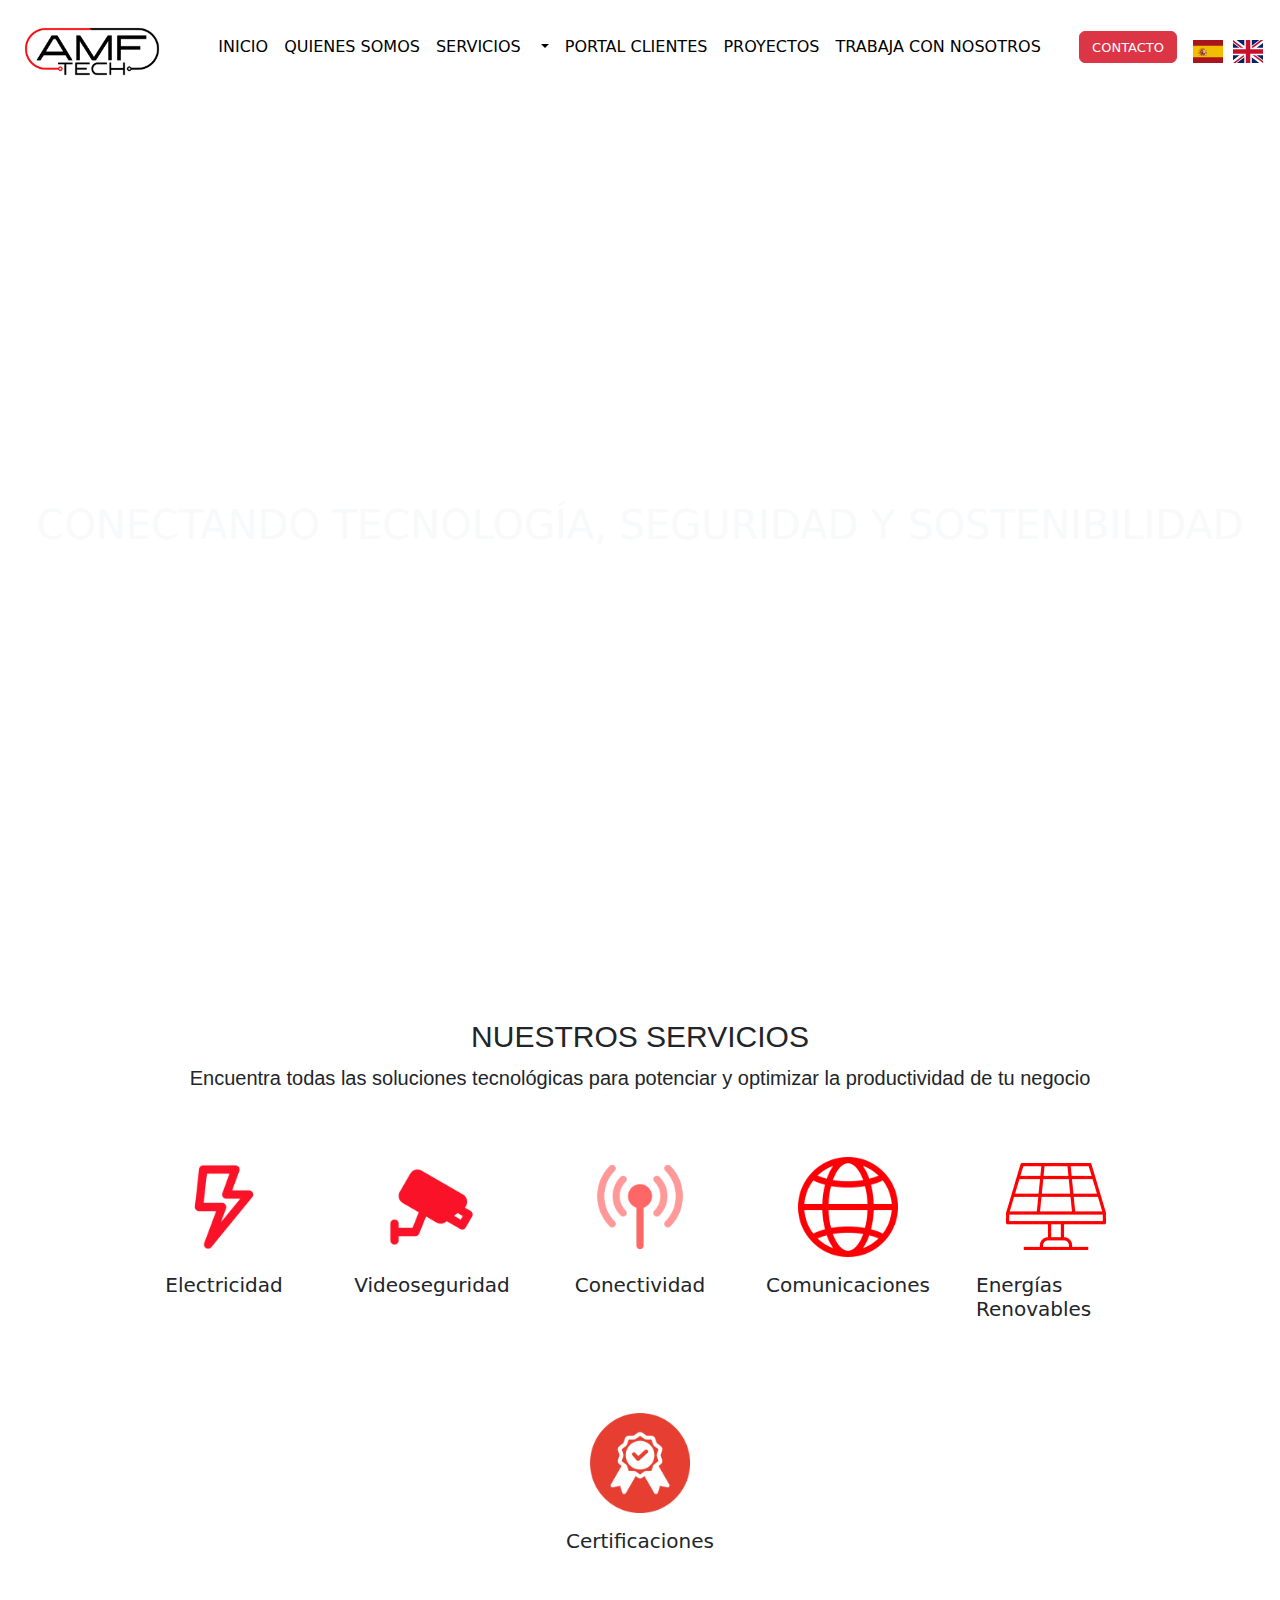
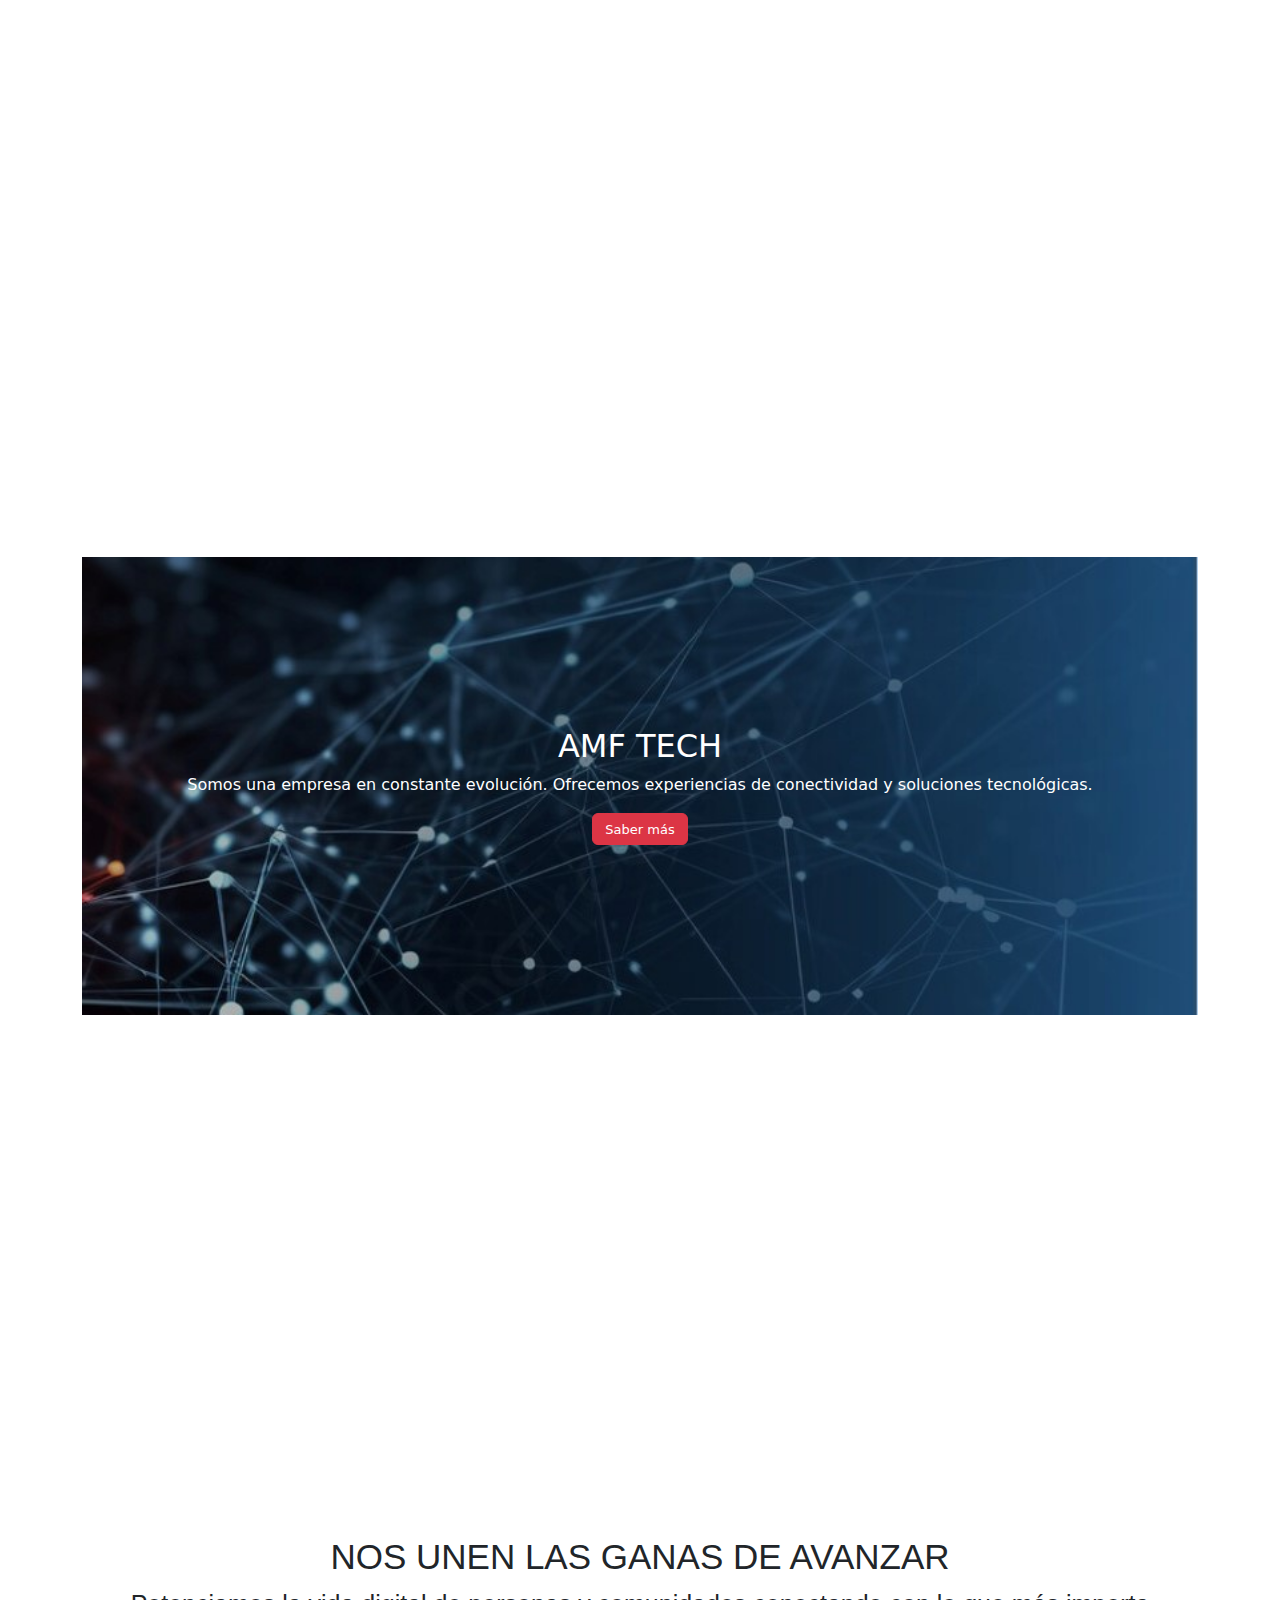
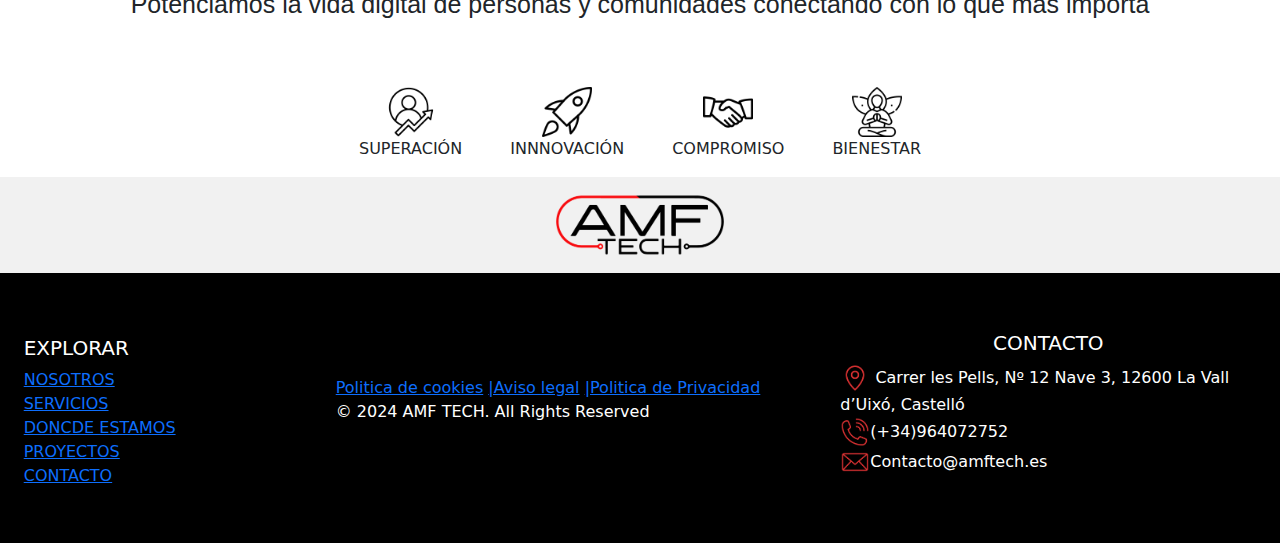
==== commit fc675d29: "¬" ====
--- a/index.html
+++ b/index.html
@@ -106,17 +106,17 @@
             <div class="collapse navbar-collapse gap-2" id="navbarNavDropdown">
                 <ul class="navbar-nav flex-grow-1 mb-2 justify-content-center">
                     <li class="nav-item" style="color: rgb(255, 255, 255);">
-                        <a class="nav-link active" style="color: rgb(0, 0, 0);" aria-current="page"
-                            href="./index.html" data-section="index" data-value="navBarMenu1">INICIO</a>
-                    </li>
-                    <li class="nav-item">
-                        <a class="nav-link" style="color: rgb(0, 0, 0)" href="./quienessomos.html"
-                            data-section="index" data-value="navBarMenu2">QUIENES
+                        <a class="nav-link active" style="color: rgb(0, 0, 0);" aria-current="page" href="./index.html"
+                            data-section="index" data-value="navBarMenu1">INICIO</a>
+                    </li>
+                    <li class="nav-item">
+                        <a class="nav-link" style="color: rgb(0, 0, 0)" href="./quienessomos.html" data-section="index"
+                            data-value="navBarMenu2">QUIENES
                             SOMOS</a>
                     </li>
                     <li class="nav-item">
-                        <a class="nav-link" style="color: rgb(0, 0, 0)" href=".//servicios.html"
-                            data-section="index" data-value="navBarMenu4">SERVICIOS</a>
+                        <a class="nav-link" style="color: rgb(0, 0, 0)" href=".//servicios.html" data-section="index"
+                            data-value="navBarMenu4">SERVICIOS</a>
                     </li>
                     <li class="nav-item dropdown">
                         <a class="nav-link dropdown-toggle" style="color: rgb(0, 0, 0)" href="./servicios.html"
@@ -133,8 +133,8 @@
                                     data-value="navBarMenu10">OPERADOR DE INTERNET</a></li>
                             <li><a class="dropdown-item" href="/videoseguridad.html" data-section="index"
                                     data-value="navBarMenu11">VIDEOSEGURIDAD</a></li>
-                                    <li><a class="dropdown-item" href="/certificaciones.html" data-section="index"
-                                        data-value="navBarMenu12">CERTIFICACIONES</a></li>
+                            <li><a class="dropdown-item" href="/certificaciones.html" data-section="index"
+                                    data-value="navBarMenu12">CERTIFICACIONES</a></li>
                         </ul>
                     </li>
                     <li class="nav-item">
@@ -145,14 +145,14 @@
                         <a class="nav-link" style="color: rgb(0, 0, 0)" href="#" data-section="index"
                             data-value="navBarMenu3">PROYECTOS</a>
                     </li>
-                  
+
                     <li class="nav-item">
                         <a class="nav-link" style="color: rgb(0, 0, 0)" href="./trabajaconnosotros.html"
                             data-section="index" data-value="navBarMenu5">TRABAJA
                             CON
                             NOSOTROS</a>
                     </li>
-                   
+
                 </ul>
                 <a href="./contacto.html" class="btn btn-danger w-40 mb-2"
                     style="height: 2rem; font-size: 13px; color: white;" data-section="index"
@@ -179,7 +179,8 @@
             autoplay muted loop class="background"></video>
         <h1 class="link-light text-center fw-light" data-section="index" data-value="encabezado">CONECTANDO TECNOLOGÍA,
             SEGURIDAD Y SOSTENIBILIDAD</h1>
-        <h2 class="text-center text-white"  data-section="index" data-value="encabezado2" >PARA IMPULSAR TU ÉXITO EMPRESARIAL</h2>
+        <h2 class="text-center text-white" data-section="index" data-value="encabezado2">PARA IMPULSAR TU ÉXITO
+            EMPRESARIAL</h2>
     </div>
 
 
@@ -206,7 +207,7 @@
                 <div class="card-body d-flex flex-column flex-grow-1">
                     <h5 class="card-title" data-section="index" data-value="servicioUno">Electricidad</h5>
                     <a href="./electricidad.html" class="btn btn-outline-danger d-none transitionAll"
-                    data-section="index" data-value="verMasServ">Ver más</a>
+                        data-section="index" data-value="verMasServ">Ver más</a>
                 </div>
             </div>
 
@@ -217,7 +218,7 @@
                 <div class="card-body d-flex flex-column flex-grow-1">
                     <h5 class="card-title" data-section="index" data-value="servicioDos">Videoseguridad</h5>
                     <a href="./videoseguridad.html" class="btn btn-outline-danger d-none transitionAll"
-                    data-section="index" data-value="verMasServ">Ver más</a>
+                        data-section="index" data-value="verMasServ">Ver más</a>
                 </div>
             </div>
 
@@ -227,8 +228,8 @@
                     style="width: 100px; height: 100px; object-fit:contain">
                 <div class="card-body d-flex flex-column flex-grow-1">
                     <h5 class="card-title" data-section="index" data-value="servicioTres">Conectividad</h5>
-                    <a href="#" class="btn btn-outline-danger d-none transitionAll"
-                    data-section="index" data-value="verMasServ">Ver más</a>
+                    <a href="./operadorInternet.html" class="btn btn-outline-danger d-none transitionAll" data-section="index"
+                        data-value="verMasServ">Ver más</a>
                 </div>
             </div>
 
@@ -238,8 +239,8 @@
                     style="width: 100px; height: 100px; object-fit:contain">
                 <div class="card-body d-flex flex-column flex-grow-1">
                     <h5 class="card-title" data-section="index" data-value="servicioCuatro">Comunicaciones</h5>
-                    <a href="#" class="btn btn-outline-danger d-none transitionAll" 
-                    data-section="index" data-value="verMasServ">Ver más</a>
+                    <a href="./comunicaciones.html" class="btn btn-outline-danger d-none transitionAll" data-section="index"
+                        data-value="verMasServ">Ver más</a>
                 </div>
             </div>
 
@@ -250,7 +251,7 @@
                 <div class="card-body d-flex flex-column flex-grow-1">
                     <h5 class="card-title" data-section="index" data-value="servicioCinco">Energías Renovables</h5>
                     <a href="./energiasRenovables.html" class="btn btn-outline-danger d-none transitionAll"
-                    data-section="index" data-value="verMasServ">Ver más</a>
+                        data-section="index" data-value="verMasServ">Ver más</a>
                 </div>
             </div>
 
@@ -261,7 +262,7 @@
                 <div class="card-body d-flex flex-column flex-grow-1">
                     <h5 class="card-title" data-section="index" data-value="servicioSeis">Certificaciones</h5>
                     <a href="./certificaciones.html" class="btn btn-outline-danger d-none transitionAll"
-                    data-section="index" data-value="verMasServ">Ver más</a>
+                        data-section="index" data-value="verMasServ">Ver más</a>
                 </div>
             </div>
 
@@ -276,15 +277,23 @@
 
     <div class="container d-flex flex-column flex-md-row flex-wrap justify-content-center mt-5" style="width: 100%;">
         <div class="w-100 w-md-50" style="margin-top: 0.4rem;">
-            <iframe width="600" height="315" src="https://www.youtube.com/embed/pzgZtTkiKrE?si=cWjd8iOMXZw8zYAb"
+            <!-- <iframe width="600" height="315" src="https://www.youtube.com/watch?v=81ClUFVQ5I8&feature=youtu.be"
                 title="YouTube video player" frameborder="0"
                 allow="accelerometer; autoplay; clipboard-write; encrypted-media; gyroscope; picture-in-picture; web-share"
                 referrerpolicy="strict-origin-when-cross-origin" allowfullscreen style="width: 100% !important; 
-        height: 51vh !important;"></iframe>
-        </div>
-
-        <div class="d-flex justify-content-center align-items-center flex-column w-100 w-md-50" style="background-image: url(./Assets//WhatsApp\ Image\ 2024-05-20\ at\ 7.41.03\ AM.jpeg);
-     height: 50.9vh;">
+        height: 51vh !important;"></iframe> -->
+
+            <iframe width="600" height="315" src="https://www.youtube.com/embed/81ClUFVQ5I8?si=ZN3607LeviirgI8o"
+                title="YouTube video player" frameborder="0"
+                allow="accelerometer; autoplay; clipboard-write; encrypted-media; gyroscope; picture-in-picture; web-share"
+                referrerpolicy="strict-origin-when-cross-origin" allowfullscreen style="width: 100% !important;
+                height: 51vh !important;"></iframe>
+        </div>
+
+        <div class="d-flex justify-content-center align-items-center flex-column w-100 w-md-50" 
+        style="background-image: url(./Assets//fonfonfonfon.jpeg);
+         background-size: cover;
+         height: 50.9vh;">
             <h2 style="color: white;">AMF TECH</h2>
             <p class="text-center" style="color: white;" data-section="index" data-value="descripcionVideo">Somos una
                 empresa en constante evolución.
@@ -294,6 +303,19 @@
             <a href="./quienessomos.html" class="btn btn-danger w-40"
                 style="height: 2rem; font-size: 13px; color: white;" data-section="index" data-value="botonVideoP">Saber
                 más</a>
+        </div>
+        <div class="w-100 w-md-50" style="margin-top: 0.4rem;">
+            <!-- <iframe width="600" height="315" src="https://www.youtube.com/watch?v=81ClUFVQ5I8&feature=youtu.be"
+                title="YouTube video player" frameborder="0"
+                allow="accelerometer; autoplay; clipboard-write; encrypted-media; gyroscope; picture-in-picture; web-share"
+                referrerpolicy="strict-origin-when-cross-origin" allowfullscreen style="width: 100% !important; 
+        height: 51vh !important;"></iframe> -->
+
+            <iframe width="600" height="315" src="https://www.youtube.com/embed/x1deQE8Ez7Q?si=dzJOQUFBuo8gKuBp"
+                title="YouTube video player" frameborder="0"
+                allow="accelerometer; autoplay; clipboard-write; encrypted-media; gyroscope; picture-in-picture; web-share"
+                referrerpolicy="strict-origin-when-cross-origin" allowfullscreen style="width: 100% !important;
+                height: 51vh !important;"></iframe>
         </div>
     </div>
 
@@ -367,7 +389,6 @@
                         cookies</a>
                     <a href="https://quizzical-maxwell.82-165-2-112.plesk.page/aviso-legal/">|Aviso legal</a>
                     <a href="">|Politica de Privacidad</a>
-                    <p style="color: white;">Designed by <a href="https://www.linkedin.com/in/florencia-romano-4ba3481a0/">Florencia Romano</a></p>
                     <p style="color: white;">© 2024 AMF TECH. All Rights Reserved</p>
                 </div>
             </div>
@@ -378,8 +399,8 @@
                 <ul class="list-unstyled" style="color: white;">
                     <li><img src="./Assets//gps-red.png" alt="" width="30"> Carrer les Pells, Nº 12 Nave 3,
                         12600 La Vall d’Uixó, Castelló</li>
-                        <li> <img src="./Assets//phone-red.png" alt="" width="30">(+34)964072752</li>
-                        <li> <img src="./Assets//email-reds.png" alt="" width="30">Contacto@amftech.es </li>
+                    <li> <img src="./Assets//phone-red.png" alt="" width="30">(+34)964072752</li>
+                    <li> <img src="./Assets//email-reds.png" alt="" width="30">Contacto@amftech.es </li>
                 </ul>
             </div>
 
--- a/style.css
+++ b/style.css
@@ -226,4 +226,14 @@
         display: none !important;
         block-size: 0;
     }
+    .Encontranos{
+        display: none !important;
+        block-size: 0;
+    }
+    .TituloServicios{
+        font-size: 22px !important;
+    }
+    .tituloComunicaciones{
+        font-size: 10px !important;
+    }
 }